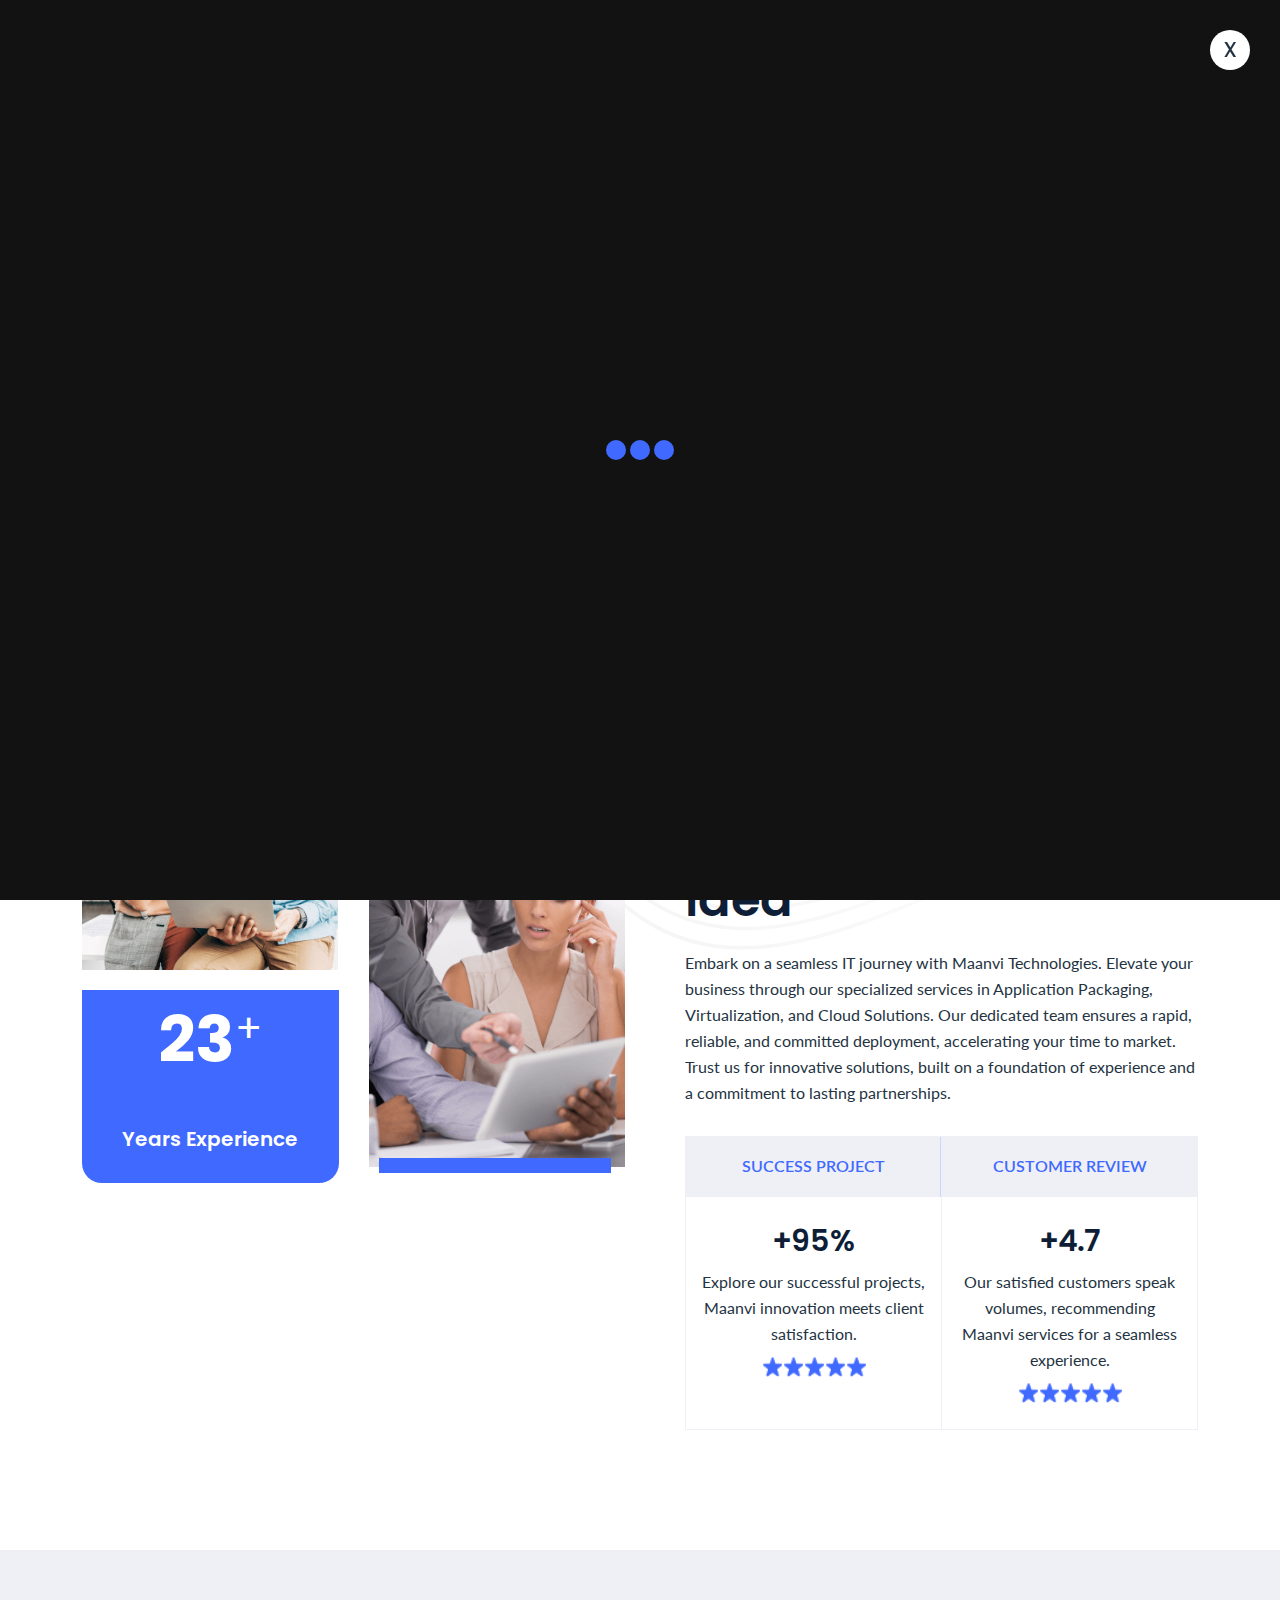
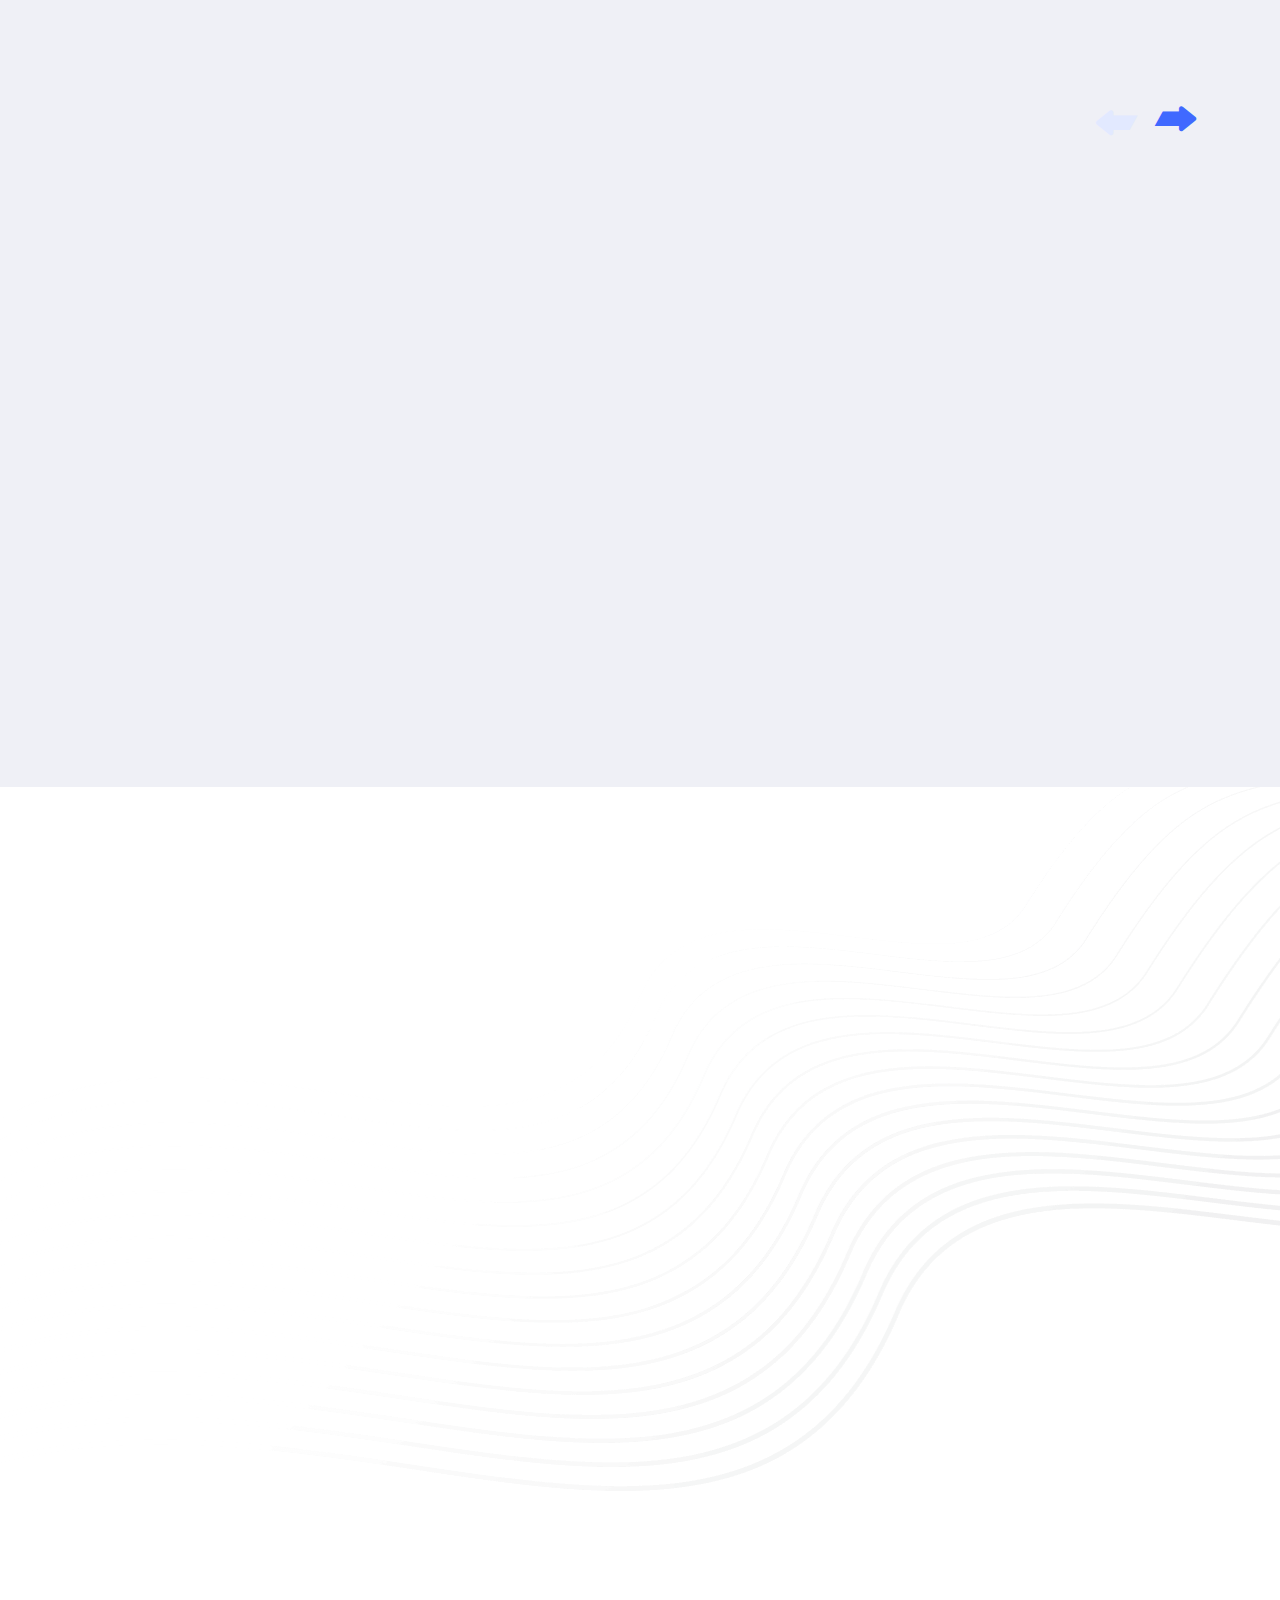
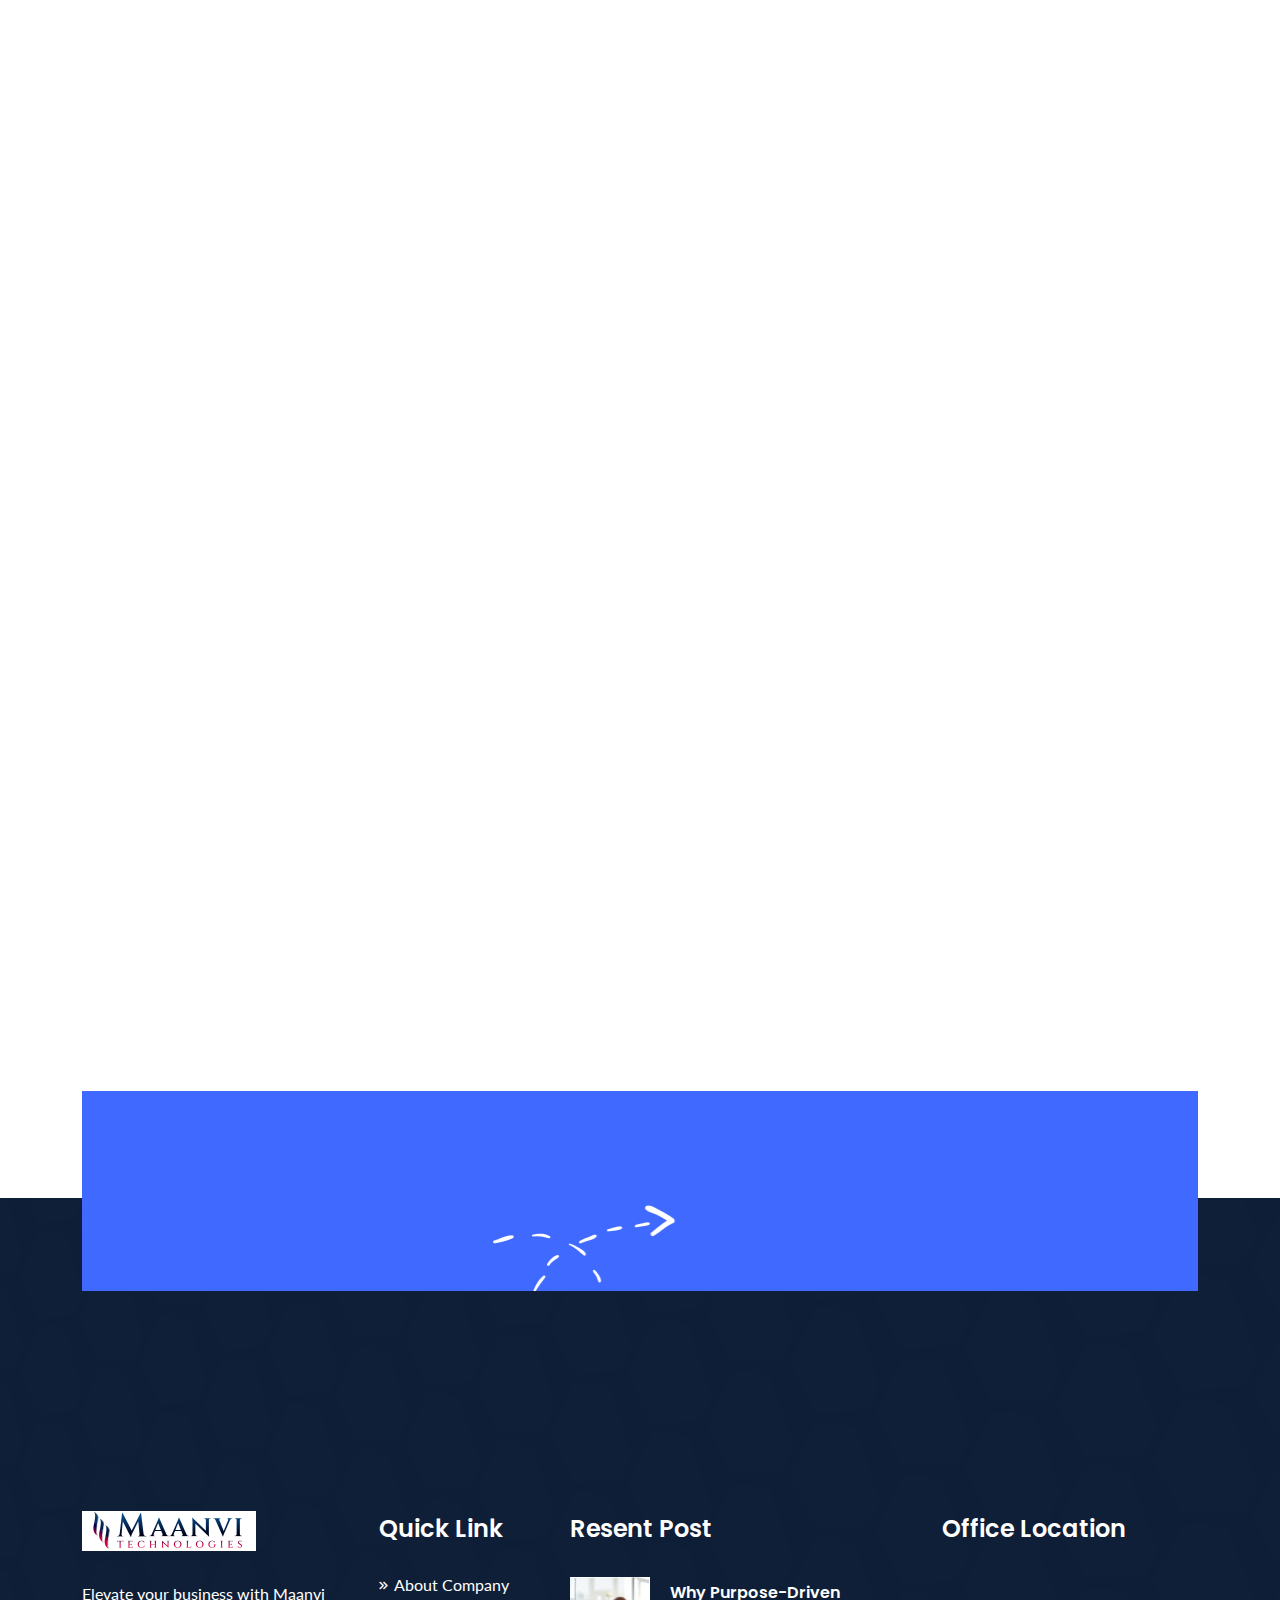
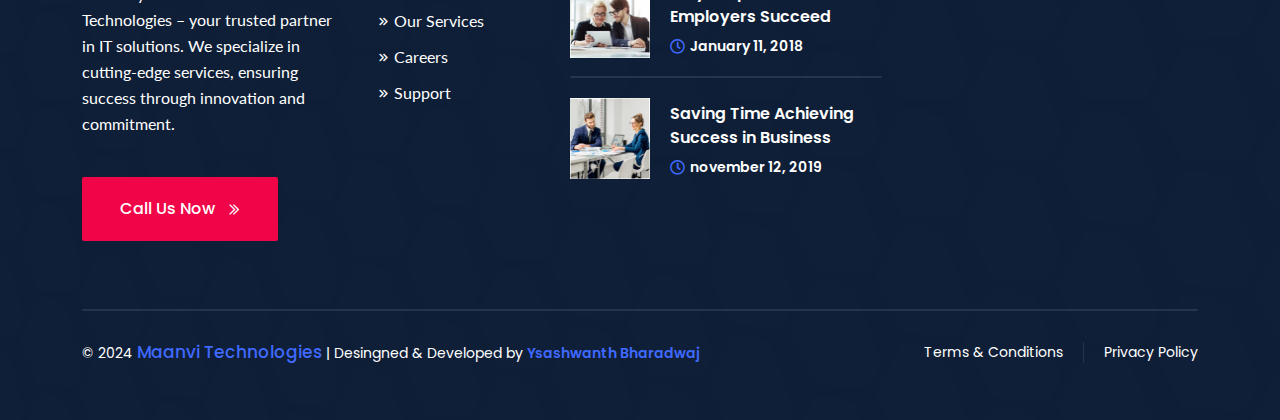
==== about.html @ bbd8d8ed "demo" ====
<!DOCTYPE html><html lang="zxx"><head>
    <!-- ========== Meta Tags ========== -->
    <meta charset="UTF-8">
    <meta http-equiv="X-UA-Compatible" content="IE=edge">
    <meta name="viewport" content="width=device-width, initial-scale=1.0">
    <meta name="author" content="dev_raj">
    <!-- ======== Page title ============ -->
    <title>Maanvi Technologies</title>
    <!-- ========== Favicon Icon ========== -->
    <link rel="shortcut icon" href="images/favicon.png">
    <!-- ===========  All Stylesheet ================= -->
    <link rel="stylesheet" href="css/icons.css">
    <link rel="stylesheet" href="css/magnific-popup.css">
    <link rel="stylesheet" href="css/slick.min.css">
    <link rel="stylesheet" href="css/animate.min.css">
    <link rel="stylesheet" href="css/bootstrap.min.css">
    <link rel="stylesheet" href="css/style.css">

</head>

<body class="body-wrapper">

    <!-- preloader start -->
    <div id="preloader">
        <div class="preloader-close">x</div>
        <div class="sk-three-bounce">
            <div class="sk-child sk-bounce1"></div>
            <div class="sk-child sk-bounce2"></div>
            <div class="sk-child sk-bounce3"></div>
        </div>
    </div>
    <!-- preloader start -->

    <!-- header end -->
    <header class="header header-1">
        <div class="top-header theme-primary d-none d-md-block">
            <div class="container">
                <div class="row align-items-center">
                    <div class="col-8">
                        <div class="header-cta">
                            <ul>
                                <li><a><i class="fal fa-phone"></i>+44 (0) 1217 514550 </a></li>
                                <li><a href="mailto:info@maanvitech.com"><i class="icon-email"></i>info@maanvitech.com</a></li>
                            </ul>
                        </div>
                    </div>

                    <div class="col-4">
                        <div class="header-right-socail d-flex justify-content-end align-items-center">
                            <h6 class="font-la color-white fw-600">Follow On:</h6>

                            <div class="social-profile">
                                <ul>
                                    <li><a href="#"><i class="fab fa-facebook-f"></i></a></li>
                                    <li><a href="#"><i class="fab fa-twitter"></i></a></li>
                                    <li><a href="#"><i class="fab fa-instagram"></i></a></li>
                                    <li><a href="#"><i class="fab fa-linkedin-in"></i></a></li>
                                </ul>
                            </div>
                        </div>
                    </div>
                </div>
            </div>
        </div>

        <div class="main-header-wraper">
            <div class="container">
                <div class="row">
                    <div class="col-12">
                        <div class="d-flex align-items-center justify-content-between">
                            <div class="header-logo">
                                <div class="logo">
                                    <a href="index.html">
                                        <img src="images/logo-3.png" alt="logo">
                                    </a>
                                </div>
                            </div>

                            <!-- <div class="header-menu d-none d-xl-block">
                                <div class="main-menu">
                                    <ul>
                                        <li>
                                            <a href="index.html">Home</a>
                                           
                                        </li>
                                        <li>
                                            <a href="services.html">Our Services</a>

                                            <ul>
                                                <li><a href="services.html">Our Services 1</a></li>
                                                <li><a href="services-2.html">Our Services 2</a></li>
                                                <li><a href="services-2.html">Our Services 3</a></li>
                                            </ul>
                                        </li>
                                        <li>
                                            <a>Pages</a>

                                            <ul>
                                                <li><a href="about.html">About</a></li>
                                                <li><a href="contact.html">Contact</a></li>
                                                <li><a href="table.html">Pricing Table</a></li>
                                                <li><a href="team.html">Team</a></li>
                                                <li><a href="team-details.html">Team Details</a></li>
                                                <li><a href="services-details.html">Services Details</a></li>
                                                <li><a href="our-project-details.html">Our Project Details</a></li>
                                                <li><a href="blog-details.html">Blog Details</a></li>
                                                <li><a href="404.html">404</a></li>
                                            </ul>
                                        </li>
                                        <li>
                                            <a href="our-project.html">Portfolio</a>
                                        </li>
                                        <li>
                                            <a href="blog.html">Blog</a>

                                            <ul>
                                                <li><a href="blog.html">Blog 1</a></li>
                                                <li><a href="blog-standard.html">Blog 2</a></li>
                                            </ul>
                                        </li>
                                    </ul>
                                </div>
                            </div> -->

                            <div class="header-menu d-none d-xl-block">
                                <div class="main-menu">
                                    <ul>
                                        <li>
                                            <a href="index.html">Home</a>
                                            
                                        </li>
                                        <li><a href="about.html">About</a></li>
                                        <li>
                                            <a href="services.html">Our Services</a>

                                            <ul>
                                                <li><a href="application_Management.html">Application Management</a></li>
                                                <li><a href="application_Deployment.html">application Deployment</a></li>
                                                <li><a href="services-2.html">Our Services 3</a></li>
                                            </ul>
                                        </li>

                                        
                                        <li>
                                            <a href="#">Careers</a>

                                           
                                        </li>
                                        <li>
                                            <li><a href="contact.html">Contact</a></li>
                                        </li>
                                        
                                    </ul>
                                </div>
                            </div>

                            <div class="header-right d-flex align-items-center">
                                <div class="header-search">

                                    <form class="search-box" action="#" method="get">
                                        <div class="form-group d-flex align-items-center">
                                            <input type="search" name="s" value="" class="search-input" id="search" placeholder="Search">
                                            <button type="submit" class="search-submit"><i class="fas fa-search"></i></button>
                                        </div>
                                    </form>
                                </div>

                                <div class="horizontal-bar d-none d-md-block"></div>

                                <a href="tel:+1235568824" class="header-contact d-none d-md-flex align-items-center">
                                    <div class="icon color-primary">
                                        <i class="icon-call"></i>
                                        <!-- <img src="assets/img/icon/phone-1.svg" alt=""> -->
                                    </div>
                                    <div class="text">
                                        <span class="font-la mb-2 d-block fw-500">Contact Us For More</span>
                                        <h5 class="fw-500">+44 (0) 1217 514550</h5>
                                    </div>
                                </a>

                                <div class="mobile-nav-bar d-block ml-3 ml-sm-5 d-xl-none">
                                    <div class="mobile-nav-wrap">
                                        <div id="hamburger">
                                            <i class="fal fa-bars"></i>
                                        </div>
                                    </div>
                                </div>
                            </div>
                        </div>
                    </div>
                </div>
            </div>
        </div>
    </header>

    <!-- mobile menu - responsive menu  -->
    <div class="mobile-nav mobile-nav-red">
        <button type="button" class="close-nav">
            <i class="fal fa-times-circle"></i>
        </button>

        <nav class="sidebar-nav">
            <div class="navigation">
                <div class="consulter-mobile-nav">
                    <ul>
                        <li>
                            <a href="index.html">Home</a>

                        </li>
                        <li><a href="about.html">About</a></li>
                        <li>
                            <a href="#">Our Services</a>

                            <ul>
                                <li><a href="application_Management.html">Application Management</a></li>
                                <li><a href="application_Deployment.html">Application Deployment</a></li>
                                <li><a href="services-2.html">Our Services 2</a></li>
                            </ul>
                        </li>
                        <li>
                            <a href="#">Careers</a>
                            <li><a href="contact.html">Contact</a></li>

                          
                        </li>
                       
                      
                    </ul>
                </div>

                <div class="sidebar-nav__bottom mt-20">
                    <div class="sidebar-nav__bottom-contact-infos mb-20">
                        <h6 class="color-black mb-5">Contact Info</h6>

                        <ul>
                            <li><a><i class="fal fa-clock"></i> Mon – Fri: 8.00 – 18.00</a></li>
                            <li><a href="mailto:consulter@example.com"><i class="icon-email"></i>consulter@example.com</a></li>
                            <li>
                                <a class="header-contact d-flex align-items-center">
                                    <div class="icon">
                                        <i class="icon-call"></i>
                                        <!-- <img src="assets/img/icon/phone-1.svg" alt=""> -->
                                    </div>
                                    <div class="text">
                                        <span class="font-la mb-5 d-block fw-500">Contact For Support</span>
                                        <h5 class="fw-500">+123 556 8824</h5>
                                    </div>
                                </a>
                            </li>
                        </ul>
                    </div>

                    <div class="sidebar-nav__bottom-social">
                        <h6 class="color-black mb-5">Follow On:</h6>

                        <ul>
                            <li><a href="#"><i class="fab fa-facebook-f"></i></a></li>
                            <li><a href="#"><i class="fab fa-twitter"></i></a></li>
                            <li><a href="#"><i class="fab fa-instagram"></i></a></li>
                            <li><a href="#"><i class="fab fa-linkedin-in"></i></a></li>
                        </ul>
                    </div>
                </div>
            </div>
        </nav>
    </div>
    <div class="offcanvas-overlay"></div>
    <!-- offcanvas-overlay -->
    <!-- header end -->

    <div class="header-gutter"></div>
    <!-- header end -->

    <!-- page-banner start -->
    <section class="page-banner pt-xs-60 pt-sm-80 overflow-hidden">
        <div class="container">
            <div class="row align-items-center">
                <div class="col-md-6">
                    <div class="page-banner__content mb-xs-10 mb-sm-15 mb-md-15 mb-20">
                        <div class="transparent-text">About Us</div>
                        <div class="page-title">
                            <h1>know Our About <span>Company</span></h1>
                        </div>
                    </div>

                    <nav aria-label="breadcrumb">
                        <ol class="breadcrumb">
                            <li class="breadcrumb-item"><a href="index.html">Home</a></li>
                            <li class="breadcrumb-item active" aria-current="page">About Us</li>
                        </ol>
                    </nav>
                </div>

                <div class="col-md-6">
                    <div class="page-banner__media mt-xs-30 mt-sm-40">
                        <img src="images/page-banner-start.svg" class="img-fluid start" alt="">
                        <img src="images/page-banner.jpg" class="img-fluid" alt="">
                    </div>
                </div>
            </div>
        </div>
    </section>
    <!-- page-banner end -->

    <!-- our-company start -->
    <section class="our-company  pt-xs-80 pb-xs-80 pt-sm-100 pb-sm-100 pt-md-100 pb-md-100 pt-120 pb-120 overflow-hidden">
        <div class="container">
            <div class="row">
                <div class="col-lg-3 col-sm-6">
                    <div class="our-company__meida wow fadeInUp" data-wow-delay=".3s">
                        <img src="images/our-company-1.png" alt="" class="img-fluid">

                        <div class="years-experience overflow-hidden mt-20 mt-sm-10 mt-xs-10 text-center">
                            <div class="number mb-5 color-white">
                                <span class="counter">23</span><sup>+</sup>
                            </div>

                            <h5 class="title color-white">Years Experience</h5>
                        </div>
                    </div>
                </div>

                <div class="col-lg-3 col-sm-6">
                    <div class="our-company__meida border-radius wow fadeInUp" data-wow-delay=".5s">
                        <img src="images/our-company-2.png" alt="" class="img-fluid">

                        <div class="horizental-bar"></div>
                    </div>
                </div>

                <div class="col-lg-6">
                    <div class="our-company__content mt-md-50 mt-sm-40 mt-xs-35 wow fadeInUp" data-wow-delay=".3s">
                        <span class="sub-title fw-500 color-primary text-uppercase mb-sm-10 mb-xs-5 mb-20 d-block"><img src="images/badge-line.svg" class="img-fluid mr-10" alt=""> Know Our Company</span>
                        <h2 class="title color-d_black mb-20 mb-sm-15 mb-xs-10">Our Company Provide High Quality Idea</h2>

                        <div class="descriiption font-la mb-30 mb-md-25 mb-sm-20 mb-xs-15">
                            <p>Embark on a seamless IT journey with Maanvi Technologies. Elevate your business through our specialized services in Application Packaging, Virtualization, and Cloud Solutions. Our dedicated team ensures a rapid, reliable, and committed deployment, accelerating your time to market. Trust us for innovative solutions, built on a foundation of experience and a commitment to lasting partnerships.</p>
                        </div>

                        <div class="client-feedback d-flex flex-column flex-sm-row">
                            <div class="client-feedback__item text-center">
                                <div class="client-feedback__item-header">
                                    <span class="color-primary font-la fw-600 text-uppercase">Success Project</span>
                                </div>

                                <div class="client-feedback__item-body">
                                    <div class="number mb-10 mb-xs-5 color-d_black fw-600">+<span class="counter">95</span>%</div>
                                    <div class="description font-la mb-10 mb-xs-5">
                                        <p>Explore our successful projects, Maanvi innovation meets client satisfaction.</p>
                                    </div>
                                    <div class="starts">
                                        <ul>
                                            <li><span></span></li>
                                            <li><span></span></li>
                                            <li><span></span></li>
                                            <li><span></span></li>
                                            <li><span></span></li>
                                        </ul>
                                    </div>
                                </div>
                            </div>

                            <div class="client-feedback__item text-center">
                                <div class="client-feedback__item-header">
                                    <span class="color-primary font-la fw-600 text-uppercase">Customer Review</span>
                                </div>

                                <div class="client-feedback__item-body">
                                    <div class="number mb-10 mb-xs-5 color-d_black fw-600">+<span class="counter">4.7</span></div>
                                    <div class="description font-la mb-10 mb-xs-5">
                                        <p>Our satisfied customers speak volumes, recommending Maanvi services for a seamless experience.</p>
                                    </div>
                                    <div class="starts">
                                        <ul>
                                            <li><span></span></li>
                                            <li><span></span></li>
                                            <li><span></span></li>
                                            <li><span></span></li>
                                            <li><span></span></li>
                                        </ul>
                                    </div>
                                </div>
                            </div>
                        </div>
                    </div>
                </div>
            </div>
        </div>
    </section>
    <!-- our-company end -->

    <!-- employee-friendly start -->
    <section class="employee-friendly bg-dark_white pt-sm-60 pt-xs-80 pb-xs-80 pt-sm-100 pb-sm-100 pt-md-100 pb-md-100 pt-120 pb-120 overflow-hidden">
        <div class="container">
            <div class="row align-items-center">
                <div class="col-sm-9">
                    <div class="employee-friendly__content wow fadeInUp" data-wow-delay=".3s">
                        <span class="sub-title fw-500 color-primary text-uppercase mb-sm-10 mb-xs-5 mb-15 d-block"><img src="images/badge-line.svg" class="img-fluid mr-10" alt="">Maanvi Technologies Services</span>
                        <h2 class="title color-d_black">Employee Friendly <span>Service</span></h2>
                    </div>
                </div>

                <div class="col-sm-3">
                    <div class="slider-controls mt-sm-30">
                        <div class="slider-arrows d-flex align-content-center justify-content-sm-end"></div>
                    </div>
                </div>
            </div>

            <div class="row">
                <div class="col-12">
                    <div class="employee-friendly__slider mt-65 mt-md-50 mt-sm-40 mt-xs-30 wow fadeInUp" data-wow-delay=".3s">
                        <div class="slider-item">
                            <div class="similar-work__item reade-more-hidden d-flex justify-content-between flex-column">
                                <div class="top d-flex align-items-center">
                                    <div class="icon color-white text-center">
                                        <i class="fal fa-analytics"></i>
                                    </div>

                                    <h4 class="title color-d_black"><a href="services.html">Cloud Solutions</a></h4>
                                </div>

                                <div class="bottom">
                                    <div class="media overflow-hidden">
                                        <img src="images/services-2.png" class="img-fluid" alt="">
                                    </div>

                                    <a href="services.html" class="theme-btn text-center fw-600">Read Details <i class="fas fa-long-arrow-alt-right"></i></a>
                                </div>
                            </div>
                        </div>

                        <div class="slider-item">
                            <div class="similar-work__item reade-more-hidden d-flex justify-content-between flex-column">
                                <div class="top d-flex align-items-center">
                                    <div class="icon color-white text-center">
                                        <i class="icon-planning"></i>
                                    </div>

                                    <h4 class="title color-d_black"><a href="services.html">Application Packaging</a></h4>
                                </div>

                                <div class="bottom">
                                    <div class="media overflow-hidden">
                                        <img src="images/project-details-2.png" class="img-fluid" alt="">
                                    </div>

                                    <a href="services.html" class="theme-btn text-center fw-600">Read Details <i class="fas fa-long-arrow-alt-right"></i></a>
                                </div>
                            </div>
                        </div>

                        <div class="slider-item">
                            <div class="similar-work__item reade-more-hidden d-flex justify-content-between flex-column">
                                <div class="top d-flex align-items-center">
                                    <div class="icon color-white text-center">
                                        <i class="icon-outline"></i>
                                    </div>

                                    <h4 class="title color-d_black"><a href="services.html">Application Virtualization</a></h4>
                                </div>

                                <div class="bottom">
                                    <div class="media overflow-hidden">
                                        <img src="images/project-details-3.png" class="img-fluid" alt="">
                                    </div>

                                    <a href="services.html" class="theme-btn text-center fw-600">Read Details <i class="fas fa-long-arrow-alt-right"></i></a>
                                </div>
                            </div>
                        </div>

                        <div class="slider-item">
                            <div class="similar-work__item reade-more-hidden d-flex justify-content-between flex-column">
                                <div class="top d-flex align-items-center">
                                    <div class="icon color-white text-center">
                                        <i class="fal fa-analytics"></i>
                                    </div>

                                    <h4 class="title color-d_black"><a href="services.html">Application Deployment</a></h4>
                                </div>

                                <div class="bottom">
                                    <div class="media overflow-hidden">
                                        <img src="images/services-2.png" class="img-fluid" alt="">
                                    </div>

                                    <a href="services.html" class="theme-btn text-center fw-600">Read Details <i class="fas fa-long-arrow-alt-right"></i></a>
                                </div>
                            </div>
                        </div>

                        <div class="slider-item">
                            <div class="similar-work__item reade-more-hidden d-flex justify-content-between flex-column">
                                <div class="top d-flex align-items-center">
                                    <div class="icon color-white text-center">
                                        <i class="icon-planning"></i>
                                    </div>

                                    <h4 class="title color-d_black"><a href="services.html">IT Consultancy Services</a></h4>
                                </div>

                                <div class="bottom">
                                    <div class="media overflow-hidden">
                                        <img src="images/project-details-2.png" class="img-fluid" alt="">
                                    </div>

                                    <a href="services.html" class="theme-btn text-center fw-600">Read Details <i class="fas fa-long-arrow-alt-right"></i></a>
                                </div>
                            </div>
                        </div>

                        <div class="slider-item">
                            <div class="similar-work__item reade-more-hidden d-flex justify-content-between flex-column">
                                <div class="top d-flex align-items-center">
                                    <div class="icon color-white text-center">
                                        <i class="icon-outline"></i>
                                    </div>

                                    <h4 class="title color-d_black"><a href="services.html">Salesforce Consulting Services</a></h4>
                                </div>

                                <div class="bottom">
                                    <div class="media overflow-hidden">
                                        <img src="images/project-details-3.png" class="img-fluid" alt="">
                                    </div>

                                    <a href="services.html" class="theme-btn text-center fw-600">Read Details <i class="fas fa-long-arrow-alt-right"></i></a>
                                </div>
                            </div>
                        </div>
                    </div>
                </div>
            </div>
        </div>
    </section>
    <!-- employee-friendly end -->

    <!-- company-skill start -->
    <section class="company-skill pt-xs-80 pb-xs-80 pt-sm-100 pt-md-100 pt-120 pb-100 overflow-hidden">
        <div class="container">
            <div class="row">
                <div class="col-xl-6">
                    <div class="company-skill__content wow fadeInUp" data-wow-delay=".3s">
                        <span class="sub-title d-block fw-500 color-primary text-uppercase mb-sm-10 mb-xs-5 mb-md-15 mb-20"><img src="images/badge-line.svg" class="img-fluid mr-10" alt="">Company Skills</span>
                        <h2 class="title color-pd_black mb-25 mb-xs-10 mb-sm-15">Our Company Provide <span>High Quality Idea</span></h2>

                        <div class="description font-la">
                            <p>Unlocking brilliance, Maanvi Technologies pioneers creative solutions, delivering high-quality ideas for unparalleled excellence and success in IT services. Our commitment ensures a reliable, innovative approach, making us a trusted leader in the industry.</p>
                        </div>

                        <div class="progress-bar__wrapper mt-40 mt-sm-35 mt-xs-30">
                            <div class="single-progress-bar mb-30 wow fadeInUp" data-wow-delay=".3s">
                                <h6 class="title color-d_black mb-10">Application Development</h6>
                                <div class="progress">
                                    <div class="progress-bar" role="progressbar" aria-valuenow="80" aria-valuemin="0" aria-valuemax="100" style="max-width: 80%">
                                        <span class="placeholder" style="left: 80%">80%</span>
                                    </div>
                                </div>
                            </div>

                            <div class="single-progress-bar mb-30 wow fadeInUp" data-wow-delay=".5s">
                                <h6 class="title color-d_black mb-10">Cloud Services</h6>
                                <div class="progress">
                                    <div class="progress-bar" role="progressbar" aria-valuenow="55" aria-valuemin="0" aria-valuemax="100" style="max-width: 55%">
                                        <span class="placeholder" style="left: 55%">55%</span>
                                    </div>
                                </div>
                            </div>

                            <div class="single-progress-bar mb-30 wow fadeInUp" data-wow-delay=".7s">
                                <h6 class="title color-d_black mb-10">IT Consultancy Services</h6>
                                <div class="progress">
                                    <div class="progress-bar" role="progressbar" aria-valuenow="90" aria-valuemin="0" aria-valuemax="100" style="max-width: 90%">
                                        <span class="placeholder" style="left: 90%">90%</span>
                                    </div>
                                </div>
                            </div>
                        </div>
                    </div>
                </div>

                <div class="col-xl-6">
                    <div class="company-skill__media-wrapper d-flex flex-column mt-lg-60 mt-md-50 mt-sm-45 mt-xs-40 align-items-center wow fadeInUp" data-wow-delay=".3s">
                        <a href="https://www.youtube.com/watch?v=9xwazD5SyVg" class="popup-video" data-effect="mfp-move-from-top"><i class="icon-play"></i></a>

                        <div class="company-skill__media">
                            <img src="images/company-skill-meida.png" alt="" class="img-fluid">
                        </div>
                    </div>
                </div>
            </div>
        </div>
    </section>
    <!-- company-skill end -->

    <!-- counter-area start -->
    <div class="counter-area pb-xs-80 pb-sm-120 pb-md-120 pb-lg-120 pb-xl-140 pb-170 overflow-hidden">
        <div class="container">
            <div class="row mb-minus-30">
                <div class="col-xl-3 col-lg-4 col-sm-6">
                    <div class="counter-area__item d-flex align-items-center wow fadeInUp" data-wow-delay=".3s">
                        <div class="icon color-primary">
                            <i class="icon-process-1"></i>
                        </div>

                        <div class="text text-center">
                            <div class="number fw-600 color-primary"><span class="counter">110</span>+</div>
                            <div class="description font-la">Successful Project</div>
                        </div>
                    </div>
                </div>

                <div class="col-xl-3 col-lg-4 col-sm-6">
                    <div class="counter-area__item d-flex align-items-center wow fadeInUp" data-wow-delay=".5s">
                        <div class="icon color-primary">
                            <i class="icon-support-2"></i>
                        </div>

                        <div class="text text-center">
                            <div class="number fw-600 color-primary"><span class="counter">50</span>+</div>
                            <div class="description font-la">Expert Consulter</div>
                        </div>
                    </div>
                </div>

                <div class="col-xl-3 col-lg-4 col-sm-6">
                    <div class="counter-area__item d-flex align-items-center wow fadeInUp" data-wow-delay=".7s">
                        <div class="icon color-primary">
                            <i class="icon-coffee-2"></i>
                        </div>

                        <div class="text text-center">
                            <div class="number fw-600 color-primary"><span class="counter">96</span>+</div>
                            <div class="description font-la">Cup Of Cofee</div>
                        </div>
                    </div>
                </div>

                <div class="col-xl-3 col-lg-4 col-sm-6">
                    <div class="counter-area__item d-flex align-items-center wow fadeInUp" data-wow-delay=".9s">
                        <div class="icon color-primary">
                            <i class="icon-teamwork-1"></i>
                        </div>

                        <div class="text text-center">
                            <div class="number fw-600 color-primary"><span class="counter">3225</span>+</div>
                            <div class="description font-la">Client Satisfaction</div>
                        </div>
                    </div>
                </div>
            </div>
        </div>
    </div>
    <!-- counter-area end -->

    <!-- our-team start -->
    <!-- <section class="our-team bg-dark_white pb-xs-80 pt-xs-80 pt-sm-100 pb-sm-100 pt-md-100 pb-md-100 pt-120 pb-120 overflow-hidden">
        <div class="container">
            <div class="row">
                <div class="col-12">
                    <div class="our-team__content mb-65 mb-md-50 mb-sm-40 mb-xs-30 text-center wow fadeInUp" data-wow-delay=".3s">
                        <span class="sub-title fw-500 color-primary text-uppercase mb-sm-10 mb-xs-5 mb-15 d-block"><img src="images/badge-line.svg" class="img-fluid mr-10" alt=""> Our Team</span>
                        <h2 class="title color-d_black">Meet Our Team <span>Member</span></h2>
                    </div>
                </div>
            </div>

            <div class="row mb-minus-30">
                <div class="col-xxl-3 col-lg-4 col-md-6">
                    <a href="team-details.html" class="team-item team-about-item text-center mb-30 d-block overflow-hidden wow fadeInUp" data-wow-delay=".3s">
                        <div class="media">
                            <img src="images/about-member-1.png" class="img-fluid" alt="">
                        </div>

                        <div class="text d-flex align-items-center justify-content-center">
                            <div class="left">
                                <h5 class="title color-white">Stephen Larry</h5>
                                <span class="position color-white font-la fw-500">Product Manager</span>
                            </div>

                            <div class="right">
                                <div class="icon">
                                    <i class="icon-arrow-right-2"></i>
                                </div>
                            </div>
                        </div>
                    </a>
                </div>
                <!-- team-item -->

                <!-- <div class="col-xxl-3 col-lg-4 col-md-6">
                    <a href="team-details.html" class="team-item team-about-item text-center mb-30 d-block overflow-hidden wow fadeInUp" data-wow-delay=".5s">
                        <div class="media">
                            <img src="images/about-member-2.png" class="img-fluid" alt="">
                        </div>

                        <div class="text d-flex align-items-center justify-content-center">
                            <div class="left">
                                <h5 class="title color-white">Nusrat Jahan</h5>
                                <span class="position color-white font-la fw-500">Assistent Manager, Finance</span>
                            </div>

                            <div class="right">
                                <div class="icon">
                                    <i class="icon-arrow-right-2"></i>
                                </div>
                            </div>
                        </div>
                    </a>
                </div> -->
                <!-- team-item -->

                <!-- <div class="col-xxl-3 col-lg-4 col-md-6">
                    <a href="team-details.html" class="team-item team-about-item text-center mb-30 d-block overflow-hidden wow fadeInUp" data-wow-delay=".7s">
                        <div class="media">
                            <img src="images/about-member-3.png" class="img-fluid" alt="">
                        </div>

                        <div class="text d-flex align-items-center justify-content-center">
                            <div class="left">
                                <h5 class="title color-white">Stephen Larry</h5>
                                <span class="position color-white font-la fw-500">Product Manager</span>
                            </div>

                            <div class="right">
                                <div class="icon">
                                    <i class="icon-arrow-right-2"></i>
                                </div>
                            </div>
                        </div>
                    </a>
                </div> -->
                <!-- team-item -->

                <!-- <div class="col-xxl-3 col-lg-4 col-md-6">
                    <a href="team-details.html" class="team-item team-about-item text-center mb-30 d-block overflow-hidden wow fadeInUp" data-wow-delay=".9s">
                        <div class="media">
                            <img src="images/about-member-4.png" class="img-fluid" alt="">
                        </div>

                        <div class="text d-flex align-items-center justify-content-center">
                            <div class="left">
                                <h5 class="title color-white">Stephen Larry</h5>
                                <span class="position color-white font-la fw-500">Product Manager</span>
                            </div>

                            <div class="right">
                                <div class="icon">
                                    <i class="icon-arrow-right-2"></i>
                                </div>
                            </div>
                        </div>
                    </a>
                </div> -->
                <!-- team-item -->
            <!-- </div>

            <div class="row">
                <div class="col-12">
                    <div class="our-team__btn-wrapper text-center mt-70 mt-md-50 mt-sm-40 mt-xs-30 wow fadeInUp" data-wow-delay=".3s">
                        <a href="team.html" class="theme-btn">See All Member <i class="far fa-chevron-double-right"></i></a>
                    </div>
                </div>
            </div>
        </div>
    </section> --> 
    <!-- our-team end -->

    <div class="testimonial-bg" style="background-image: url(images/testimonial-bg.png);">
        <!-- testimonial start -->
        <section class="testimonial pb-xs-80 pt-xs-80 pt-sm-100 pb-sm-100 pt-md-100 pb-md-100 pt-120 pb-110 overflow-hidden">
            <div class="container">
                <div class="row">
                    <div class="col-12">
                        <div class="testimonial__content mb-60 mb-md-50 mb-sm-40 mb-xs-30 text-center wow fadeInUp" data-wow-delay=".3s">
                            <h6 class="sub-title fw-500 color-primary text-uppercase mb-sm-10 mb-xs-5 mb-15"><img src="images/badge-line.svg" class="img-fluid mr-10" alt=""> Testimonials</h6>
                            <h2 class="title color-d_black">Consulter <span>Customer Feedback</span></h2>
                        </div>
                    </div>
                </div>
            </div>

            <div class="container container_testimonial">
                <div class="row">
                    <div class="col-12">
                        <div class="testimonial-slider">
                            <div class="slider-item wow fadeInUp" data-wow-delay=".3s">
                                <div class="testimonial__item">
                                    <div class="testimonial__item-header d-flex justify-content-between align-items-center mb-35 mb-sm-25 mb-xs-20">
                                        <div class="left d-flex align-items-center">
                                            <div class="media overflow-hidden">
                                                <img src="images/testimonial-1.png" class="img-fluid" alt="">
                                            </div>

                                            <div class="meta">
                                                <h6 class="name fw-500 text-uppercase color-d_black">Md Ashikul Islam </h6>
                                                <span class="position font-la fw-500 color-d_black">Graphic Designer</span>
                                            </div>
                                        </div>

                                        <div class="right">
                                            <div class="starts">
                                                <ul>
                                                    <li><span></span></li>
                                                    <li><span></span></li>
                                                    <li><span></span></li>
                                                    <li><span></span></li>
                                                    <li><span></span></li>
                                                </ul>
                                            </div>
                                        </div>
                                    </div>

                                    <div class="description font-la mb-40 mb-md-35 mb-sm-30 mb-xs-25">
                                        <p>Lorem ipsum dolor sit amet, consectetur adipiscing elit, sed do eiusmod tempor incididunt ut labore et dolore magna aliqua Ut enim ad minim veniam.</p>
                                    </div>

                                    <div class="testimonial__item-footer d-flex justify-content-between">
                                        <div class="socail-link">
                                            <ul>
                                                <li>
                                                    <a href="#"><img src="images/discord.png" alt=""></a>
                                                </li>
                                                <li>
                                                    <a href="#"><img src="images/asana.png" alt=""></a>
                                                </li>
                                            </ul>
                                        </div>

                                        <div class="quote color-primary">
                                            <i class="fas fa-quote-right"></i>
                                        </div>
                                    </div>
                                </div>
                            </div>

                            <div class="slider-item wow fadeInUp" data-wow-delay=".5s">
                                <div class="testimonial__item border--primary">
                                    <div class="testimonial__item-header d-flex justify-content-between align-items-center mb-35 mb-sm-25 mb-xs-20">
                                        <div class="left d-flex align-items-center">
                                            <div class="media overflow-hidden">
                                                <img src="images/testimonial-2.png" class="img-fluid" alt="">
                                            </div>

                                            <div class="meta">
                                                <h6 class="name fw-500 text-uppercase color-d_black">Md Ashikul Islam</h6>
                                                <span class="position font-la fw-500 color-d_black">Graphic Designer</span>
                                            </div>
                                        </div>

                                        <div class="right">
                                            <div class="starts">
                                                <ul>
                                                    <li><span></span></li>
                                                    <li><span></span></li>
                                                    <li><span></span></li>
                                                    <li><span></span></li>
                                                    <li><span></span></li>
                                                </ul>
                                            </div>
                                        </div>
                                    </div>

                                    <div class="description font-la mb-40 mb-md-35 mb-sm-30 mb-xs-25">
                                        <p>Lorem ipsum dolor sit amet, consectetur adipiscing elit, sed do eiusmod tempor incididunt ut labore et dolore magna aliqua Ut enim ad minim veniam.</p>
                                    </div>

                                    <div class="testimonial__item-footer d-flex justify-content-between">
                                        <div class="socail-link">
                                            <ul>
                                                <li>
                                                    <a href="#"><img src="images/asana.png" alt=""></a>
                                                </li>
                                            </ul>
                                        </div>

                                        <div class="quote color-primary">
                                            <i class="fas fa-quote-right"></i>
                                        </div>
                                    </div>
                                </div>
                            </div>

                            <div class="slider-item wow fadeInUp" data-wow-delay=".7s">
                                <div class="testimonial__item border-red">
                                    <div class="testimonial__item-header d-flex justify-content-between align-items-center mb-35 mb-sm-25 mb-xs-20">
                                        <div class="left d-flex align-items-center">
                                            <div class="media overflow-hidden">
                                                <img src="images/testimonial-3.png" class="img-fluid" alt="">
                                            </div>

                                            <div class="meta">
                                                <h6 class="name fw-500 text-uppercase color-d_black">Md Ashikul Islam</h6>
                                                <span class="position font-la fw-500 color-d_black">Graphic Designer</span>
                                            </div>
                                        </div>

                                        <div class="right">
                                            <div class="starts">
                                                <ul>
                                                    <li><span></span></li>
                                                    <li><span></span></li>
                                                    <li><span></span></li>
                                                    <li><span></span></li>
                                                    <li><span></span></li>
                                                </ul>
                                            </div>
                                        </div>
                                    </div>

                                    <div class="description font-la mb-40 mb-md-35 mb-sm-30 mb-xs-25">
                                        <p>Lorem ipsum dolor sit amet, consectetur adipiscing elit, sed do eiusmod tempor incididunt ut labore et dolore magna aliqua Ut enim ad minim veniam.</p>
                                    </div>

                                    <div class="testimonial__item-footer d-flex justify-content-between">
                                        <div class="socail-link">
                                            <ul>
                                                <li>
                                                    <a href="#"><img src="images/amazon.png" alt=""></a>
                                                </li>
                                            </ul>
                                        </div>

                                        <div class="quote color-primary">
                                            <i class="fas fa-quote-right"></i>
                                        </div>
                                    </div>
                                </div>
                            </div>

                            <div class="slider-item wow fadeInUp" data-wow-delay=".9s">
                                <div class="testimonial__item border--primary">
                                    <div class="testimonial__item-header d-flex justify-content-between align-items-center mb-35 mb-sm-25 mb-xs-20">
                                        <div class="left d-flex align-items-center">
                                            <div class="media overflow-hidden">
                                                <img src="images/testimonial-2.png" class="img-fluid" alt="">
                                            </div>

                                            <div class="meta">
                                                <h6 class="name fw-500 text-uppercase color-d_black">Md Ashikul Islam</h6>
                                                <span class="position font-la fw-500 color-d_black">Graphic Designer</span>
                                            </div>
                                        </div>

                                        <div class="right">
                                            <div class="starts">
                                                <ul>
                                                    <li><span></span></li>
                                                    <li><span></span></li>
                                                    <li><span></span></li>
                                                    <li><span></span></li>
                                                    <li><span></span></li>
                                                </ul>
                                            </div>
                                        </div>
                                    </div>

                                    <div class="description font-la mb-40 mb-md-35 mb-sm-30 mb-xs-25">
                                        <p>Lorem ipsum dolor sit amet, consectetur adipiscing elit, sed do eiusmod tempor incididunt ut labore et dolore magna aliqua Ut enim ad minim veniam.</p>
                                    </div>

                                    <div class="testimonial__item-footer d-flex justify-content-between">
                                        <div class="socail-link">
                                            <ul>
                                                <li>
                                                    <a href="#"><img src="images/asana.png" alt=""></a>
                                                </li>
                                            </ul>
                                        </div>

                                        <div class="quote color-primary">
                                            <i class="fas fa-quote-right"></i>
                                        </div>
                                    </div>
                                </div>
                            </div>

                            <div class="slider-item wow fadeInUp" data-wow-delay=".3s">
                                <div class="testimonial__item border-red">
                                    <div class="testimonial__item-header d-flex justify-content-between align-items-center mb-35 mb-sm-25 mb-xs-20">
                                        <div class="left d-flex align-items-center">
                                            <div class="media overflow-hidden">
                                                <img src="images/testimonial-3.png" class="img-fluid" alt="">
                                            </div>

                                            <div class="meta">
                                                <h6 class="name fw-500 text-uppercase color-d_black">Md Ashikul Islam</h6>
                                                <span class="position font-la fw-500 color-d_black">Graphic Designer</span>
                                            </div>
                                        </div>

                                        <div class="right">
                                            <div class="starts">
                                                <ul>
                                                    <li><span></span></li>
                                                    <li><span></span></li>
                                                    <li><span></span></li>
                                                    <li><span></span></li>
                                                    <li><span></span></li>
                                                </ul>
                                            </div>
                                        </div>
                                    </div>

                                    <div class="description font-la mb-40 mb-md-35 mb-sm-30 mb-xs-25">
                                        <p>Lorem ipsum dolor sit amet, consectetur adipiscing elit, sed do eiusmod tempor incididunt ut labore et dolore magna aliqua Ut enim ad minim veniam.</p>
                                    </div>

                                    <div class="testimonial__item-footer d-flex justify-content-between">
                                        <div class="socail-link">
                                            <ul>
                                                <li>
                                                    <a href="#"><img src="images/amazon.png" alt=""></a>
                                                </li>
                                            </ul>
                                        </div>

                                        <div class="quote color-primary">
                                            <i class="fas fa-quote-right"></i>
                                        </div>
                                    </div>
                                </div>
                            </div>
                        </div>
                    </div>
                </div>
            </div>
        </section>
        <!-- testimonial end -->

        <!-- client-brand start -->
        <div class="client-brand pb-xs-80 pb-md-100 pb-sm-100 pb-lg-100 pb-105 overflow-hidden wow fadeInUp" data-wow-delay=".3s">
            <div class="container">
                <div class="row">
                    <div class="col-12">
                        <div class="client-brand__slider" data-slick='{
                            "dots": false,
                            "arrows": false,
                            "autoplay": true,
                            "slidesToShow": 6,
                            "infinite": true,
                            "slidesToScroll": 1,
                            "autoplaySpeed": 500,
                            "responsive": [
                                {
                                    "breakpoint": 1300,
                                    "settings": {
                                        "slidesToShow": 5
                                    }
                                },
                                {
                                    "breakpoint": 1200,
                                    "settings": {
                                        "slidesToShow": 4
                                    }
                                },
                                {
                                    "breakpoint": 992,
                                    "settings": {
                                        "slidesToShow": 3
                                    }
                                },
                                {
                                    "breakpoint": 768,
                                    "settings": {
                                        "slidesToShow": 2
                                    }
                                },
                                {
                                    "breakpoint": 481,
                                    "settings": {
                                        "slidesToShow": 1
                                    }
                                }
                            ]
                        }'>
                            <div class="slider-item">
                                <a href="#" class="client-brand__item">
                                    <div class="client-brand__item-media">
                                        <img src="images/brand-1.png" class="img-fluid" alt="">
                                    </div>
                                </a>
                            </div>
        
                            <div class="slider-item">
                                <a href="#" class="client-brand__item">
                                    <div class="client-brand__item-media">
                                        <img src="images/brand-2.png" class="img-fluid" alt="">
                                    </div>
                                </a>
                            </div>
        
                            <div class="slider-item">
                                <a href="#" class="client-brand__item">
                                    <div class="client-brand__item-media">
                                        <img src="images/brand-3.png" class="img-fluid" alt="">
                                    </div>
                                </a>
                            </div>
        
                            <div class="slider-item">
                                <a href="#" class="client-brand__item">
                                    <div class="client-brand__item-media">
                                        <img src="images/brand-4.png" class="img-fluid" alt="">
                                    </div>
                                </a>
                            </div>
        
                            <div class="slider-item">
                                <a href="#" class="client-brand__item">
                                    <div class="client-brand__item-media">
                                        <img src="images/brand-5.png" class="img-fluid" alt="">
                                    </div>
                                </a>
                            </div>
        
                            <div class="slider-item">
                                <a href="#" class="client-brand__item">
                                    <div class="client-brand__item-media">
                                        <img src="images/brand-6.png" class="img-fluid" alt="">
                                    </div>
                                </a>
                            </div>
        
                            <!-- Add more slider items as needed -->
        
                        </div>
                    </div>
                </div>
            </div>
        </div>
        
        <!-- client-brand end -->
    </div>

    <!-- cta start -->
    <section class="cta-banner overflow-hidden">
        <div class="container">
            <div class="row">
                <div class="col-12">
                    <div class="cta-banner__content d-flex flex-column flex-lg-row justify-content-between align-items-center pl-xs-20  pr-xs-20 pl-sm-30  pr-sm-30 pl-lg-50 pr-lg-50 pr-85 pl-85 overflow-hidden">
                        <div class="cta-banner__content-text wow fadeInUp" data-wow-delay=".3s">
                            <h3 class="title text-capitalize color-white">Small Business Grow Fast With Our Consulting Services</h3>
                        </div>
                        <div class="cta-banner__content-btn wow fadeInUp" data-wow-delay=".3s">
                            <a href="contact.html" class="theme-btn btn-white">Let’s Work Together <i class="far fa-chevron-double-right"></i></a>
                        </div>
                    </div>
                </div>
            </div>
        </div>
    </section>
    <!-- cta start -->

    <!-- footer start -->
    <footer class="footer-1 overflow-hidden">
        <div class="footer-top mb-xs-5 mb-sm-10 mb-md-15 mb-lg-20 mb-25 overflow-hidden">
            <div class="overly">
                <div class="container"></div>
            </div>
    
            <div class="footer-top__box pb-100 pb-lg-80 pb-md-70 pb-sm-60 pb-xs-50">
                <div class="container">
                    <div class="row">
                        <div class="col-12 wow fadeInUp" data-wow-delay=".5s">
                          
                        </div>
                    </div>
                </div>
            </div>
    
            <div class="container">
                <div class="row justify-content-between">
                    <div class="col-md-6 col-xl-3">
                        <div class="single-footer-wid widget-description">
                            <a href="index.html" class="d-block mb-30 mb-xs-20">
                                <img src="images/footer-logo-3.png" alt="">
                            </a>
    
                            <div class="description font-la color-white mb-40 mb-sm-30 mb-xs-25">
                                <p>Elevate your business with Maanvi Technologies – your trusted partner in IT solutions. We specialize in cutting-edge services, ensuring success through innovation and commitment.</p>
                            </div>
    
                            <a href="#" class="theme-btn btn-red btn-md fw-600">Call Us Now <i class="far fa-chevron-double-right"></i></a>
                        </div>
                    </div>
                    <!-- /.col-lg-3 - single-footer-wid -->
    
                    <div class="col-md-6 col-xl-2">
                        <div class="single-footer-wid pl-xl-10 pl-50">
                            <h4 class="wid-title mb-30 color-white">Quick Link</h4>
    
                            <ul>
                                <li><a href="about.html">About Company</a></li>
                                <li><a href="services.html">Our Services</a></li>
                                <!-- <li><a href="services-2.html">Investor Presentation</a></li>
                                <li><a href="table.html">Investor Career</a></li>
                                <li><a href="team.html">Meet Our Team</a></li> -->
                                <li><a href="contact.html">Careers</a></li>
                                <li><a href="contact.html">Support</a></li>
                            </ul>
                        </div>
                    </div>
                    <!-- /.col-lg-2 - single-footer-wid -->
    
                    <div class="col-md-6 col-xl-4">
                        <div class="single-footer-wid recent_post_widget pl-xl-10 pl-65 pr-50 pr-xl-30">
                            <h4 class="wid-title mb-30 color-white">Resent Post</h4>
    
                            <div class="recent-post-list">
                                <a href="blog.html" class="single-recent-post mb-20 pb-20 d-flex align-items-center">
                                    <div class="thumb">
                                        <img src="images/resent-post-1.png" alt="">
                                    </div>
    
                                    <div class="post-data">
                                        <h5 class="color-white mb-10 fw-600">Why Purpose-Driven Employers Succeed</h5>
                                        <span class="color-white d-flex ailign-items-center"><i class="far fa-clock"></i>January 11, 2018</span>
                                    </div>
                                </a>
    
                                <a href="blog.html" class="single-recent-post mb-20 pb-20 d-flex align-items-center">
                                    <div class="thumb">
                                        <img src="images/resent-post-2.png" alt="">
                                    </div>
    
                                    <div class="post-data">
                                        <h5 class="color-white mb-10 fw-600">Saving Time Achieving Success in Business</h5>
                                        <span class="color-white d-flex ailign-items-center"><i class="far fa-clock"></i>november 12, 2019</span>
                                    </div>
                                </a>
                            </div>
                        </div>
                    </div>
                    <!-- /.col-lg-4 - single-footer-wid -->
    
                    <div class="col-md-6 col-xl-3">
                        <div class="single-footer-wid">
                            <h4 class="wid-title mb-30 color-white">Office Location</h4>
                            <iframe src="https://www.google.com/maps/embed?pb=!1m18!1m12!1m3!1d3644.6288889943407!2d89.24179957479988!3d24.008878578805188!2m3!1f0!2f0!3f0!3m2!1i1024!2i768!4f13.1!3m3!1m2!1s0x39fe9bfb7d4038fb%3A0x2e698dd3196ad36f!2sRRDevs!5e0!3m2!1sen!2sbd!4v1707636832892!5m2!1sen!2sbd" style="border:0;" allowfullscreen="" loading="lazy" referrerpolicy="no-referrer-when-downgrade"></iframe>
                        </div>
                    </div>
                    <!-- /.col-lg-3 - single-footer-wid -->
                </div>
            </div>
    
            <div class="footer-bottom overflow-hidden mt-20 mt-sm-15 mt-xs-10">
                <div class="container">
                    <div class="footer-bottom-content d-flex flex-column flex-md-row justify-content-between align-items-center">
                        <div class="coppyright text-center text-md-start">
                            © 2024 <a href="index.html">Maanvi Technologies</a> | Desingned & Developed by <a href="www.yashwanthbharadwaj.com" target="_blank">Ysashwanth Bharadwaj</a>
                        </div>
    
                        <div class="footer-bottom-list last_no_bullet">
                            <ul>
                                <li><a href="#">Terms &amp; Conditions</a></li>
                                <li><a href="#">Privacy Policy</a></li>
                            </ul>
                        </div>
                    </div>
                </div>
            </div>
        </div>
    </footer>
    <!-- footer end -->

    <!--  ALl JS Plugins
    ====================================== -->
    <script src="js/jquery.min.js"></script>
    <script src="js/bootstrap.bundle.min.js"></script>
    <script src="js/jquery.easing.js"></script>
    <script src="js/slick.min.js"></script>
    <script src="js/scrollUp.min.js"></script>
    <script src="js/counterup.min.js"></script>
    <script src="js/jquery.sticky-kit.js"></script>
    <script src="js/magnific-popup.min.js"></script>
    <script src="js/jquery.easypiechart.min.js"></script>
    <script src="js/wow.min.js"></script>
    <script src="js/active.js"></script>

</body></html>
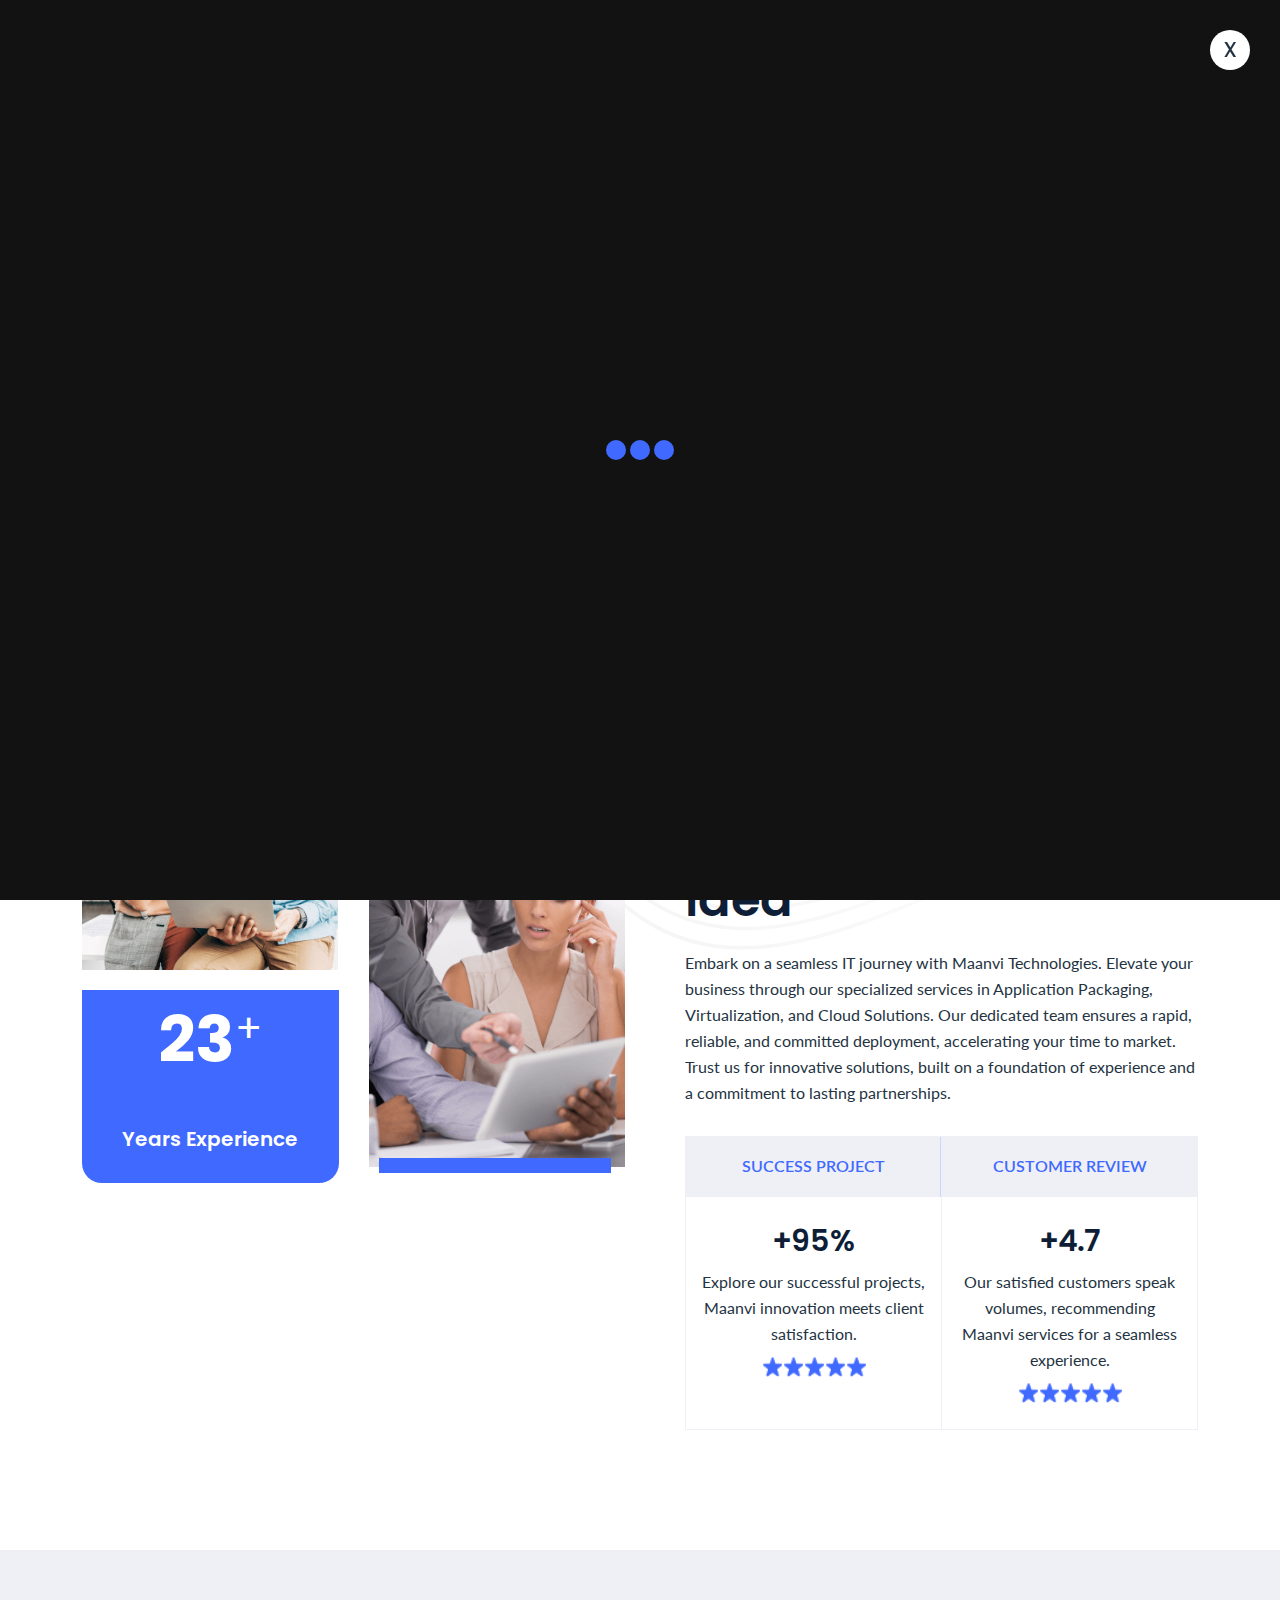
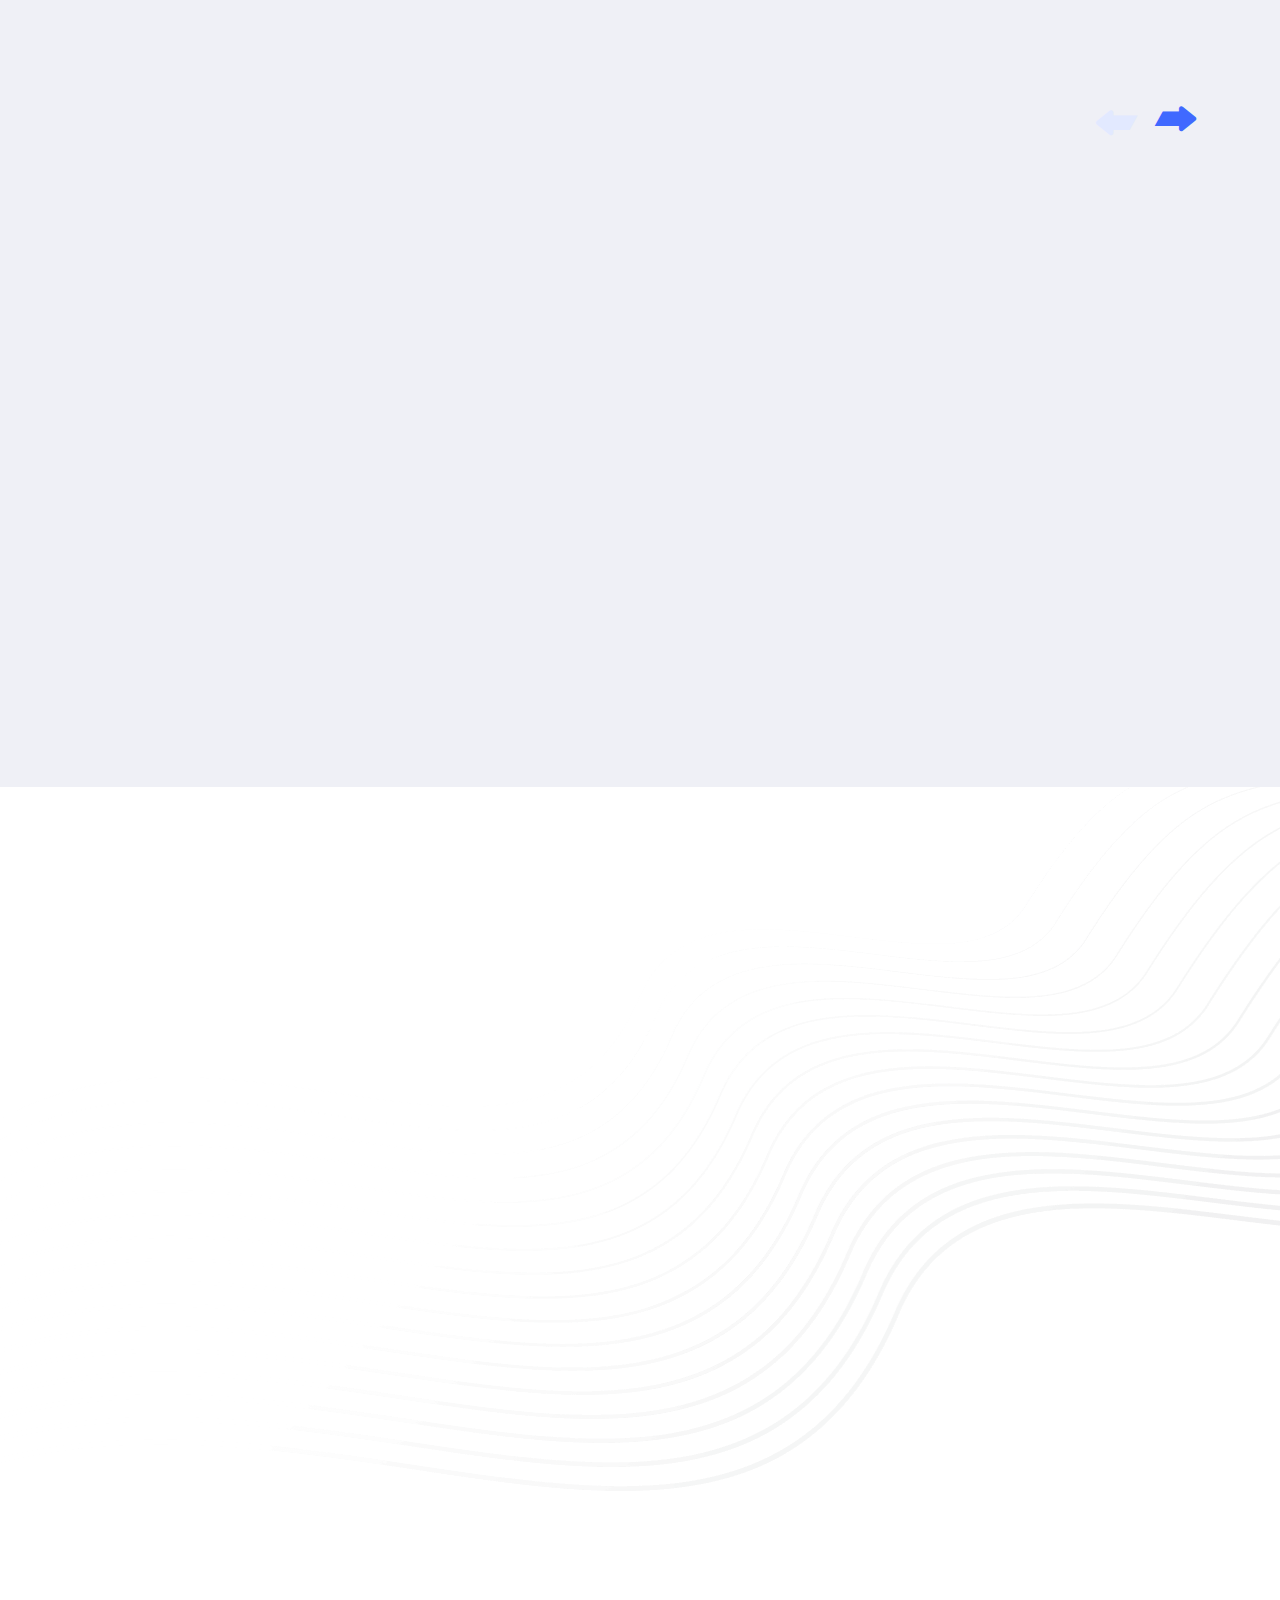
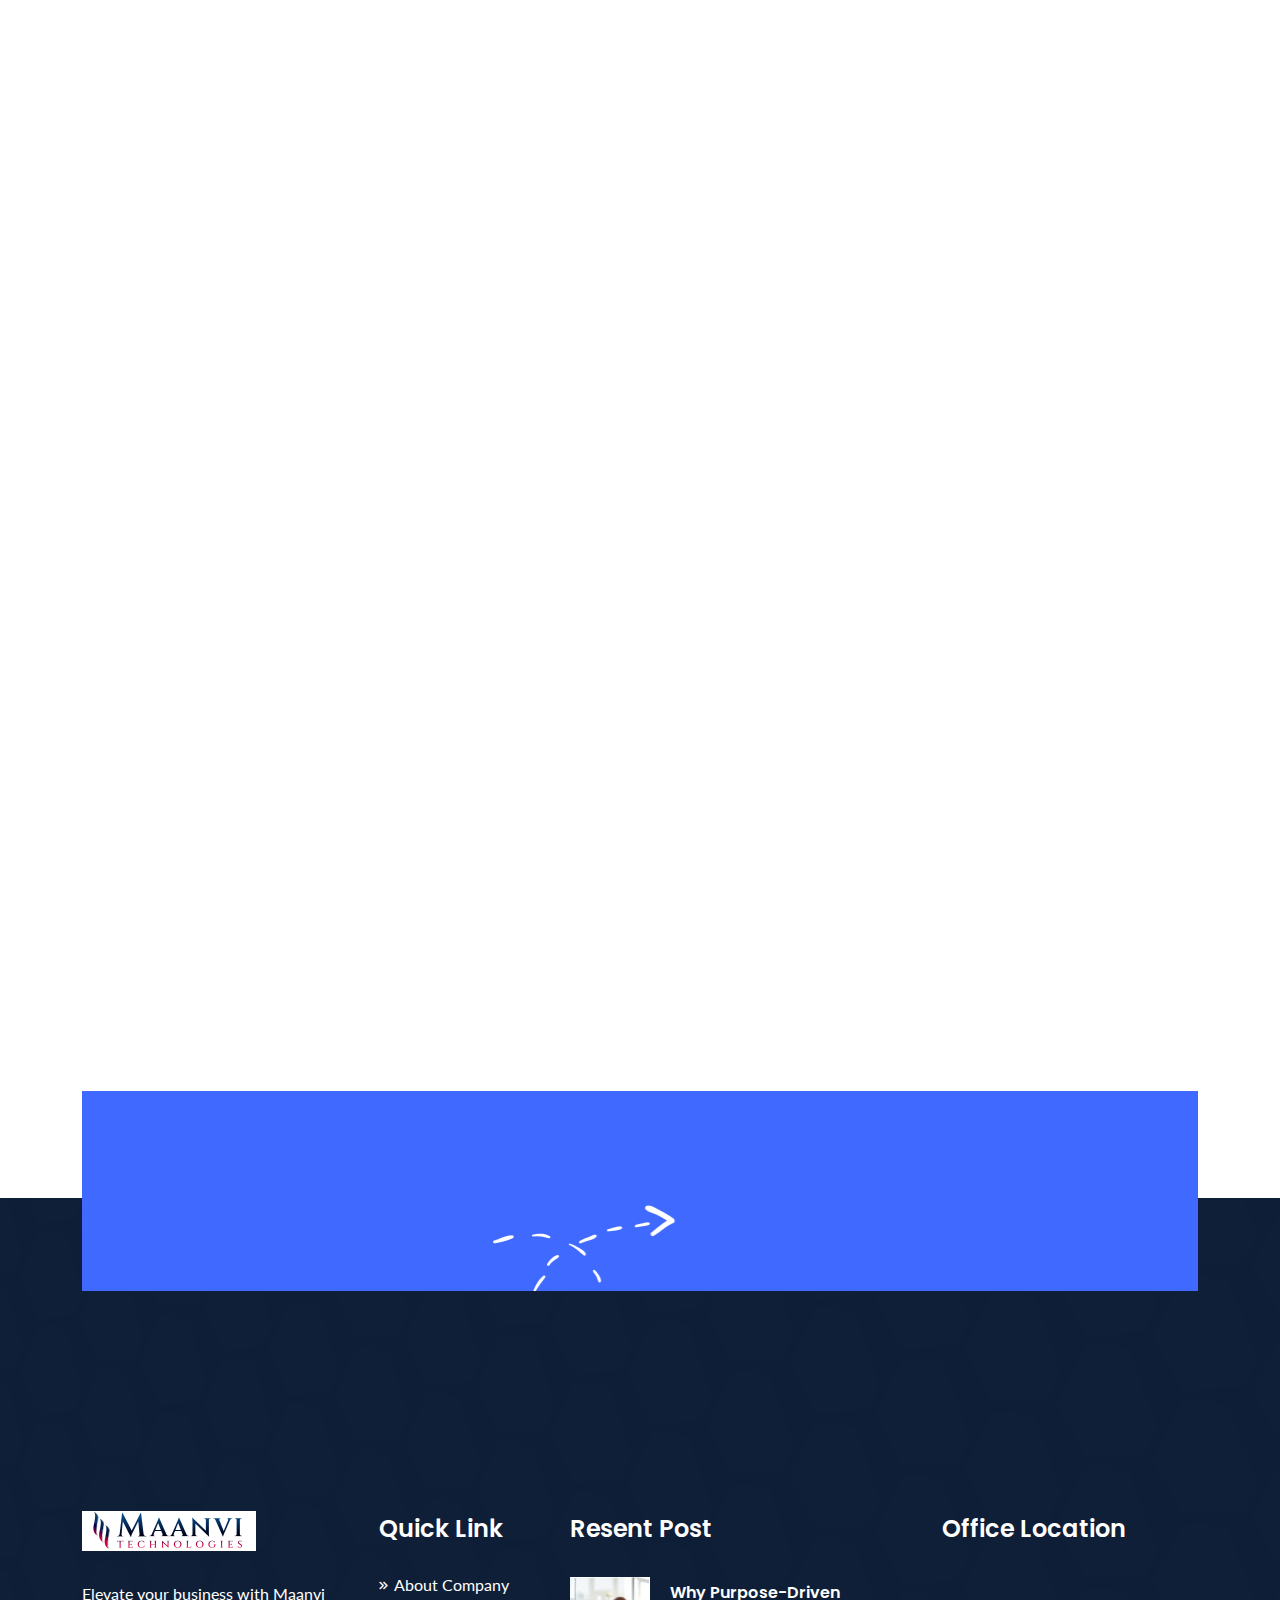
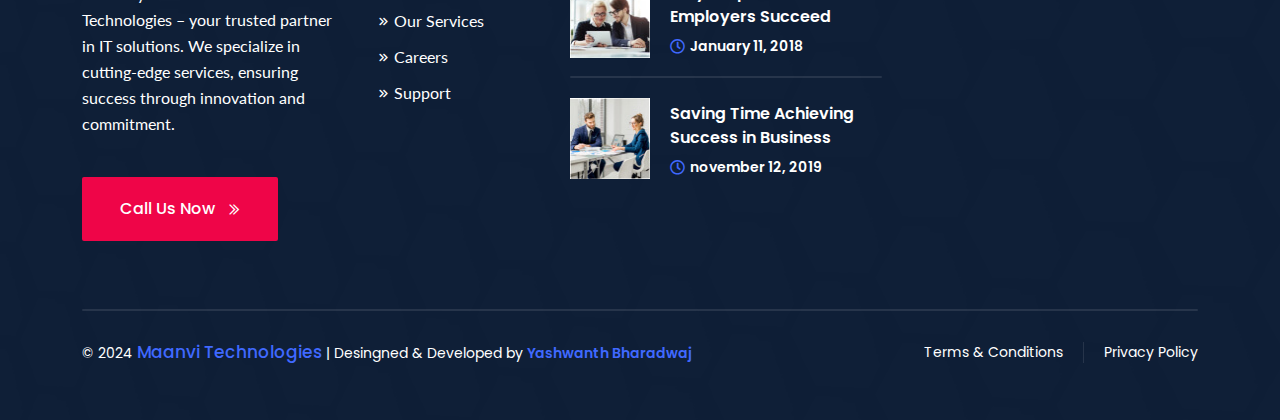
==== commit 65aad2b9: "contact" ====
--- a/about.html
+++ b/about.html
@@ -131,12 +131,14 @@
                                         </li>
                                         <li><a href="about.html">About</a></li>
                                         <li>
-                                            <a href="services.html">Our Services</a>
+                                            <a href="#">Our Services</a>
 
                                             <ul>
                                                 <li><a href="application_Management.html">Application Management</a></li>
-                                                <li><a href="application_Deployment.html">application Deployment</a></li>
-                                                <li><a href="services-2.html">Our Services 3</a></li>
+                                                <li><a href="application_Deployment.html">Application Deployment</a></li>
+                                                <li><a href="Cloud-Services.html">Could Serivces</a></li>
+                                                <li><a href="application_Virtualization.html">Application Virtualization</a></li>
+                                                <li><a href="It-Consulting.html">IT Consultancy</a></li>
                                             </ul>
                                         </li>
 
@@ -214,7 +216,9 @@
                             <ul>
                                 <li><a href="application_Management.html">Application Management</a></li>
                                 <li><a href="application_Deployment.html">Application Deployment</a></li>
-                                <li><a href="services-2.html">Our Services 2</a></li>
+                                <li><a href="Cloud-Services.html">Could Serivces</a></li>
+                                <li><a href="application_Virtualization.html">Application Virtualization</a></li>
+                                <li><a href="It-Consulting.html">IT Consultancy</a></li>
                             </ul>
                         </li>
                         <li>
@@ -1249,7 +1253,7 @@
                 <div class="container">
                     <div class="footer-bottom-content d-flex flex-column flex-md-row justify-content-between align-items-center">
                         <div class="coppyright text-center text-md-start">
-                            © 2024 <a href="index.html">Maanvi Technologies</a> | Desingned & Developed by <a href="www.yashwanthbharadwaj.com" target="_blank">Ysashwanth Bharadwaj</a>
+                            © 2024 <a href="index.html">Maanvi Technologies</a> | Desingned & Developed by <a href="www.yashwanthbharadwaj.com" target="_blank">Yashwanth Bharadwaj</a>
                         </div>
     
                         <div class="footer-bottom-list last_no_bullet">
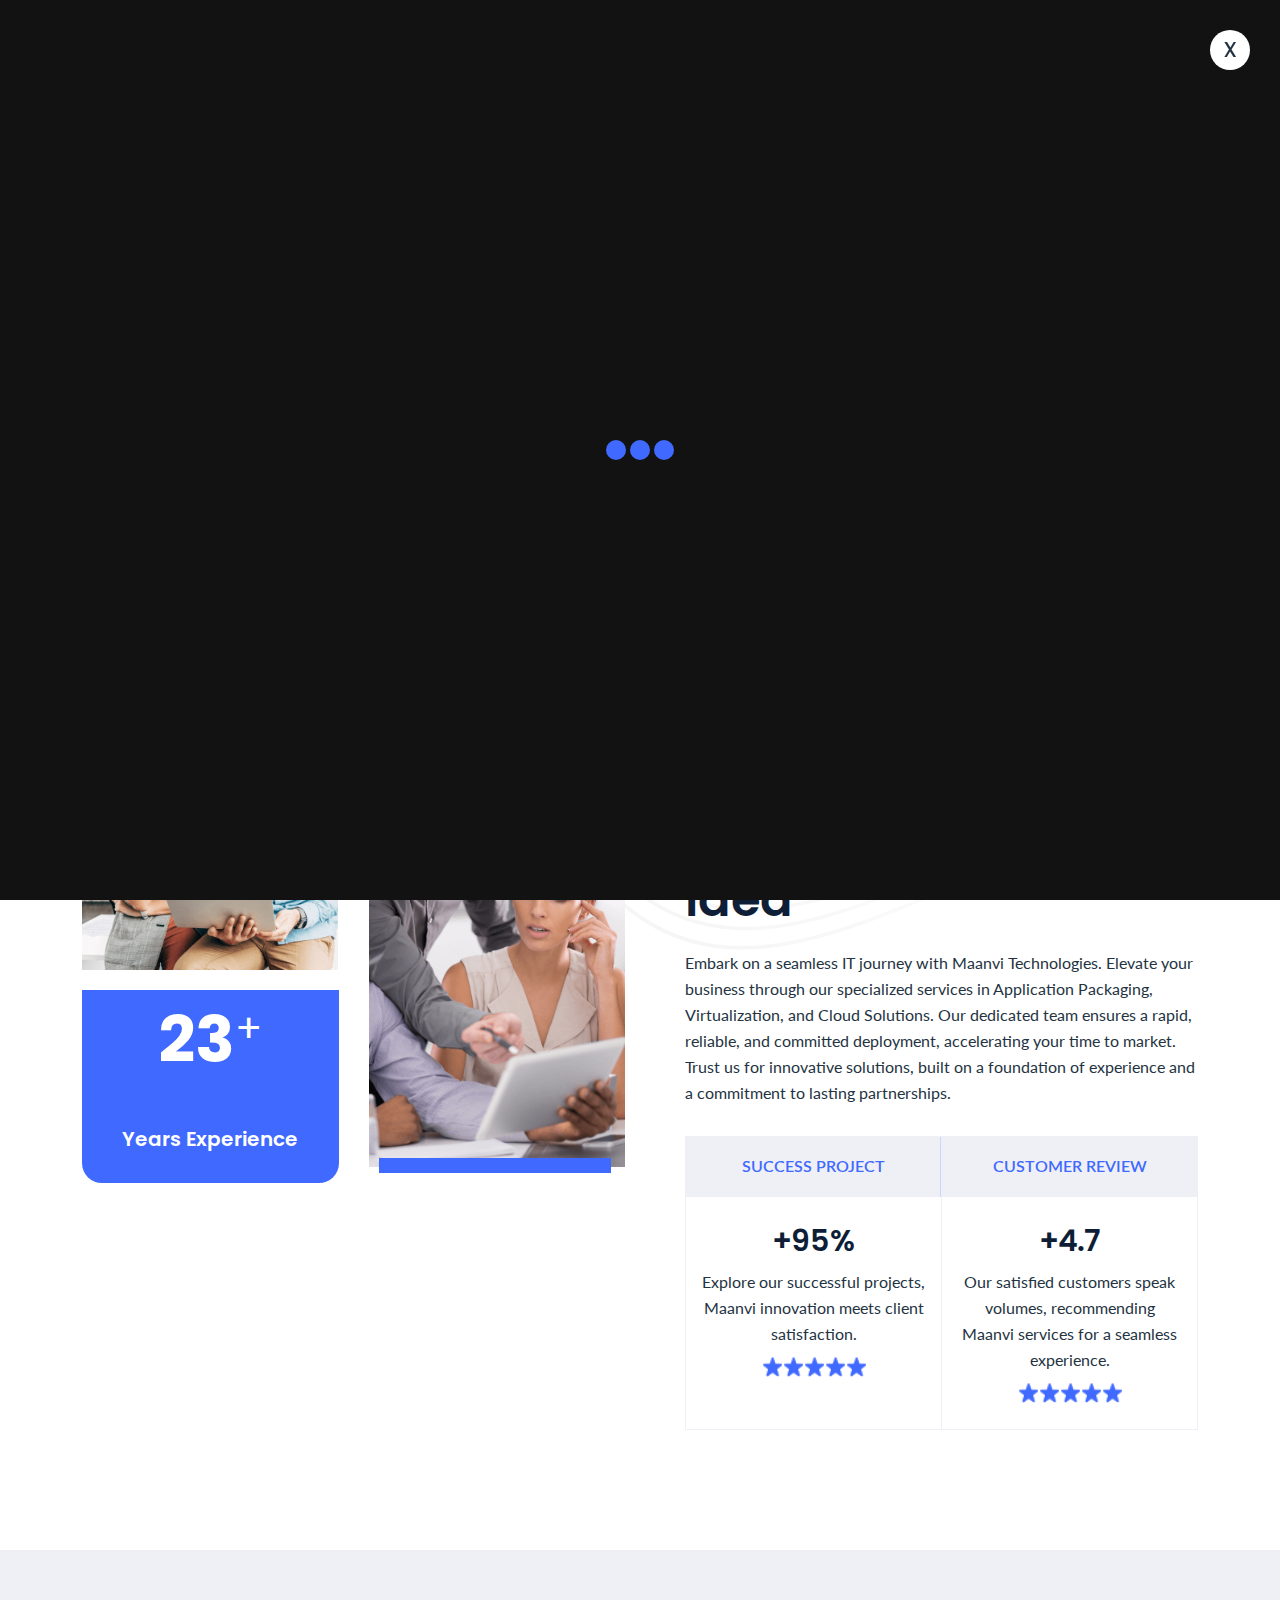
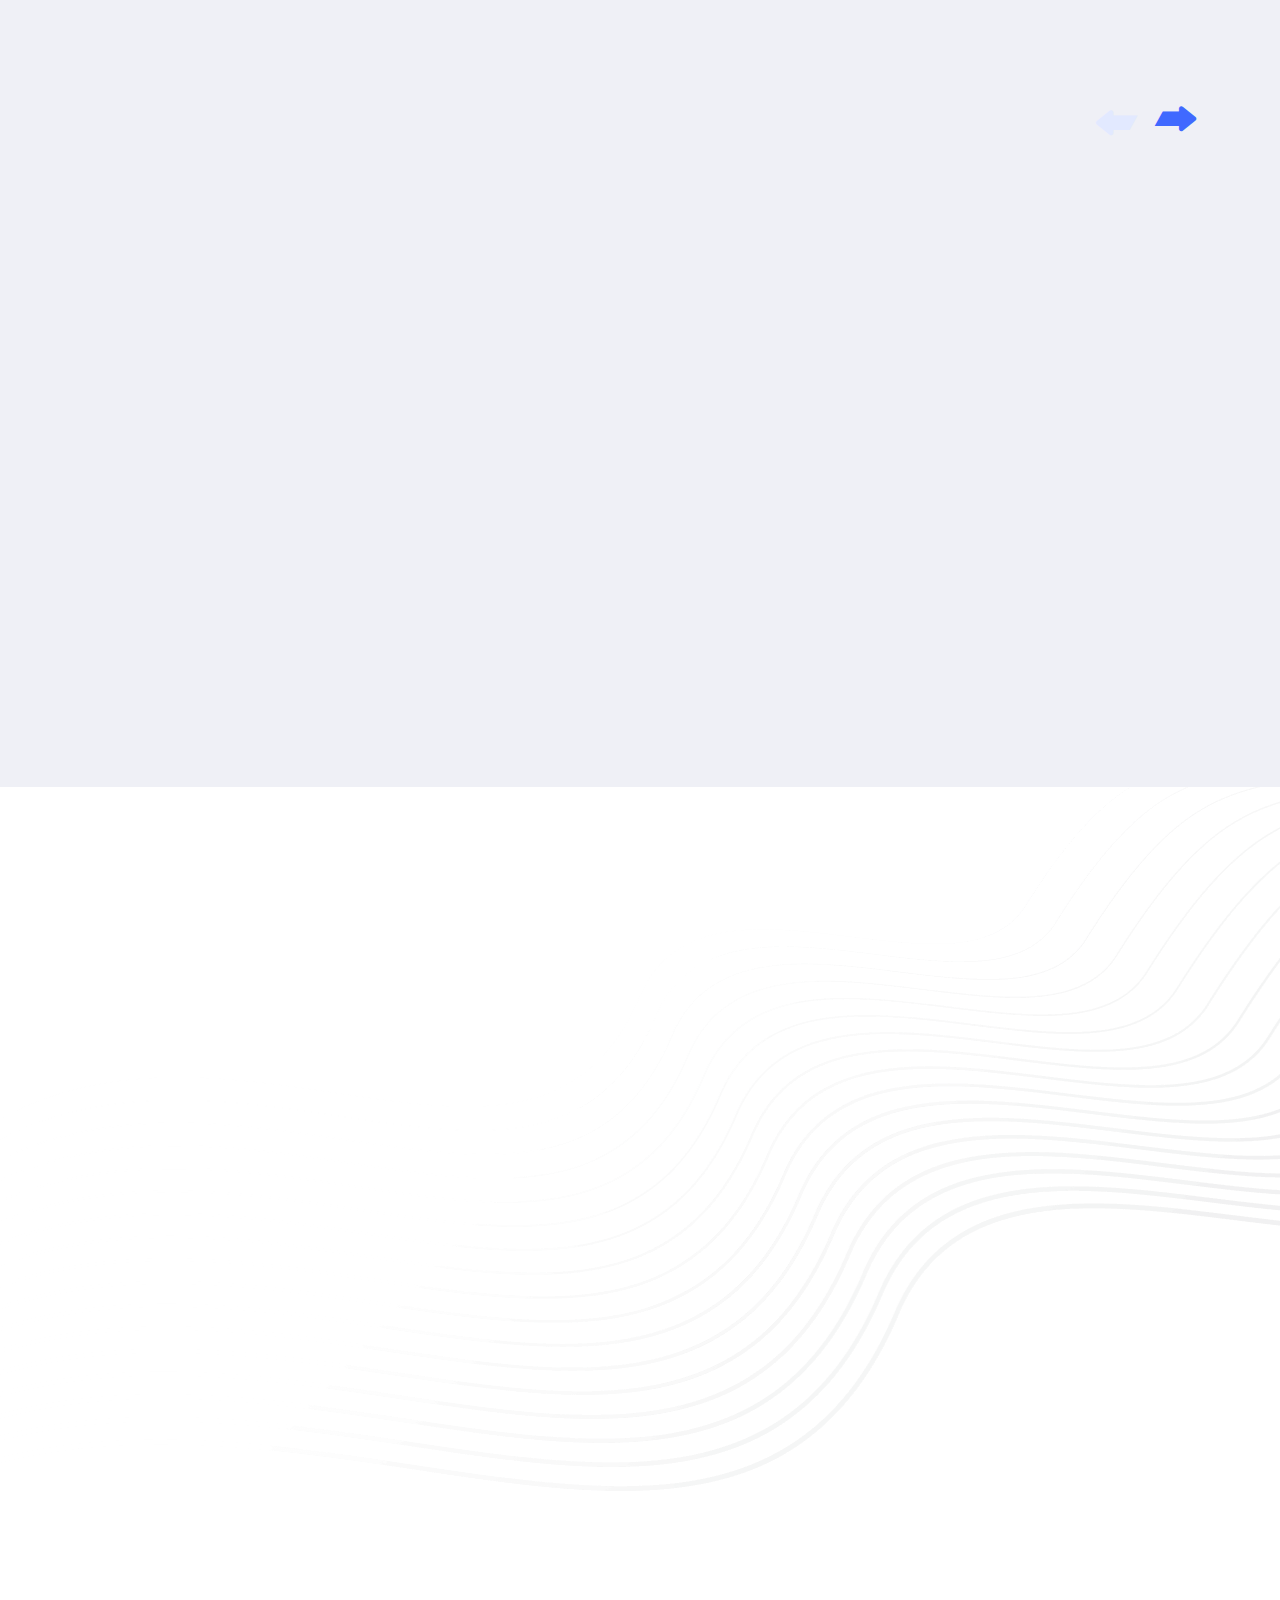
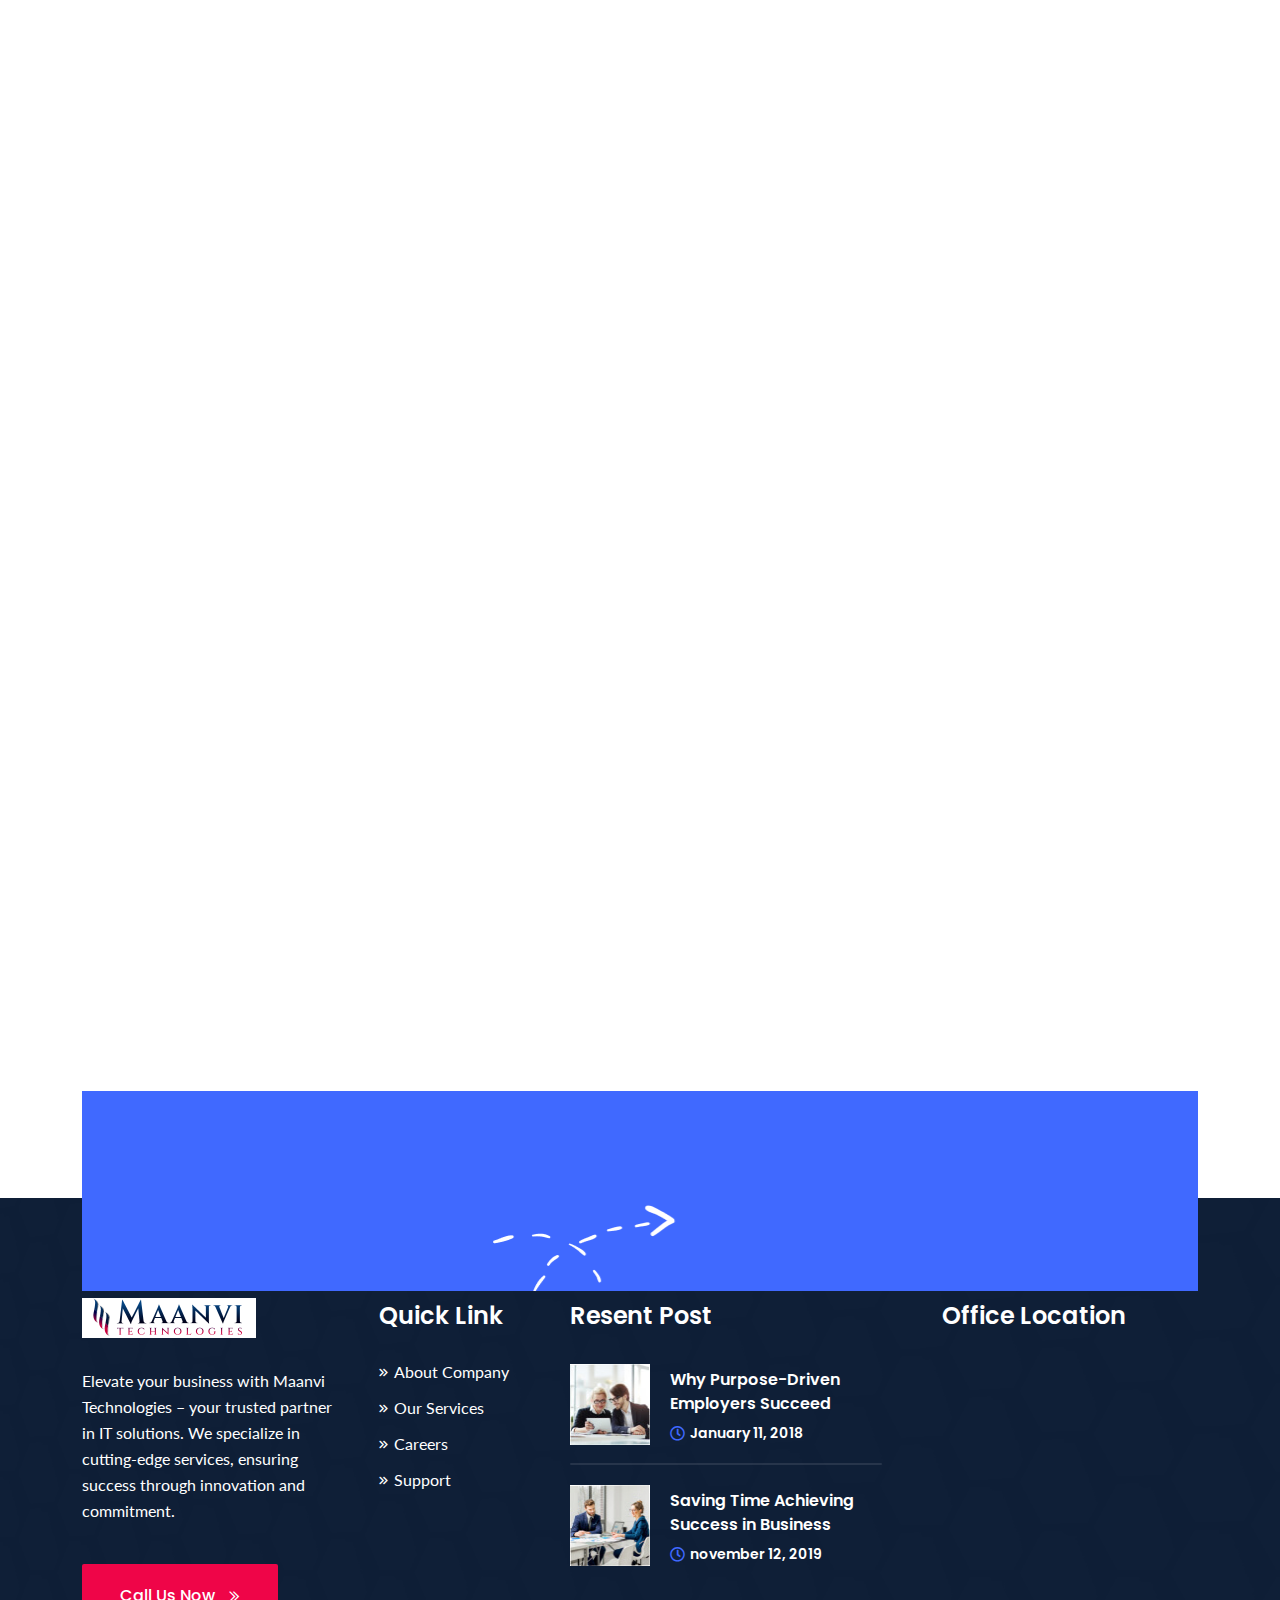
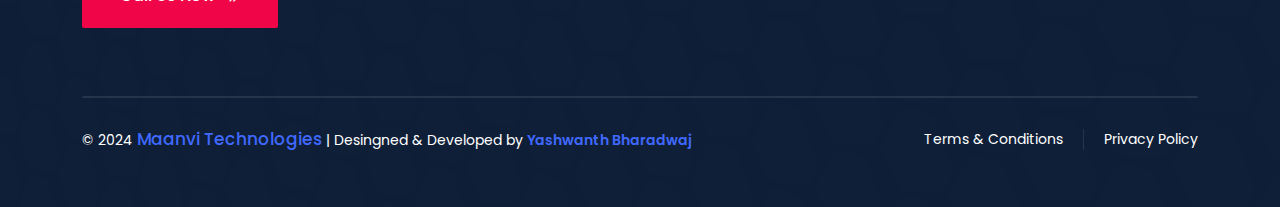
==== commit b6d030ed: "nav updates" ====
--- a/about.html
+++ b/about.html
@@ -132,7 +132,6 @@
                                         <li><a href="about.html">About</a></li>
                                         <li>
                                             <a href="#">Our Services</a>
-
                                             <ul>
                                                 <li><a href="application_Management.html">Application Management</a></li>
                                                 <li><a href="application_Deployment.html">Application Deployment</a></li>
@@ -141,12 +140,8 @@
                                                 <li><a href="It-Consulting.html">IT Consultancy</a></li>
                                             </ul>
                                         </li>
-
-                                        
                                         <li>
-                                            <a href="#">Careers</a>
-
-                                           
+                                            <a href="careers.html">Careers</a>
                                         </li>
                                         <li>
                                             <li><a href="contact.html">Contact</a></li>
@@ -207,7 +202,7 @@
                     <ul>
                         <li>
                             <a href="index.html">Home</a>
-
+                            
                         </li>
                         <li><a href="about.html">About</a></li>
                         <li>
@@ -222,7 +217,7 @@
                             </ul>
                         </li>
                         <li>
-                            <a href="#">Careers</a>
+                            <a href="careers.html">Careers</a>
                             <li><a href="contact.html">Contact</a></li>
 
                           
@@ -238,7 +233,7 @@
 
                         <ul>
                             <li><a><i class="fal fa-clock"></i> Mon – Fri: 8.00 – 18.00</a></li>
-                            <li><a href="mailto:consulter@example.com"><i class="icon-email"></i>consulter@example.com</a></li>
+                            <li><a href="mailto:info@maanvitech.com"><i class="icon-email"></i>info@maanvitech.com</a></li>
                             <li>
                                 <a class="header-contact d-flex align-items-center">
                                     <div class="icon">
@@ -247,7 +242,7 @@
                                     </div>
                                     <div class="text">
                                         <span class="font-la mb-5 d-block fw-500">Contact For Support</span>
-                                        <h5 class="fw-500">+123 556 8824</h5>
+                                        <h5 class="fw-500">+44 (0) 1217 514550</h5>
                                     </div>
                                 </a>
                             </li>
@@ -441,7 +436,7 @@
                                         <i class="icon-planning"></i>
                                     </div>
 
-                                    <h4 class="title color-d_black"><a href="services.html">Application Packaging</a></h4>
+                                    <h4 class="title color-d_black"><a href="application_Deployment.html">Application Packaging</a></h4>
                                 </div>
 
                                 <div class="bottom">
@@ -449,7 +444,7 @@
                                         <img src="images/project-details-2.png" class="img-fluid" alt="">
                                     </div>
 
-                                    <a href="services.html" class="theme-btn text-center fw-600">Read Details <i class="fas fa-long-arrow-alt-right"></i></a>
+                                    <a href="application_Deployment.html" class="theme-btn text-center fw-600">Read Details <i class="fas fa-long-arrow-alt-right"></i></a>
                                 </div>
                             </div>
                         </div>
@@ -461,7 +456,7 @@
                                         <i class="icon-outline"></i>
                                     </div>
 
-                                    <h4 class="title color-d_black"><a href="services.html">Application Virtualization</a></h4>
+                                    <h4 class="title color-d_black"><a href="application_Virtualization.html">Application Virtualization</a></h4>
                                 </div>
 
                                 <div class="bottom">
@@ -469,7 +464,7 @@
                                         <img src="images/project-details-3.png" class="img-fluid" alt="">
                                     </div>
 
-                                    <a href="services.html" class="theme-btn text-center fw-600">Read Details <i class="fas fa-long-arrow-alt-right"></i></a>
+                                    <a href="application_Virtualization.html" class="theme-btn text-center fw-600">Read Details <i class="fas fa-long-arrow-alt-right"></i></a>
                                 </div>
                             </div>
                         </div>
@@ -481,7 +476,7 @@
                                         <i class="fal fa-analytics"></i>
                                     </div>
 
-                                    <h4 class="title color-d_black"><a href="services.html">Application Deployment</a></h4>
+                                    <h4 class="title color-d_black"><a href="application_Deployment.html">Application Deployment</a></h4>
                                 </div>
 
                                 <div class="bottom">
@@ -489,7 +484,7 @@
                                         <img src="images/services-2.png" class="img-fluid" alt="">
                                     </div>
 
-                                    <a href="services.html" class="theme-btn text-center fw-600">Read Details <i class="fas fa-long-arrow-alt-right"></i></a>
+                                    <a href="application_Deployment.html" class="theme-btn text-center fw-600">Read Details <i class="fas fa-long-arrow-alt-right"></i></a>
                                 </div>
                             </div>
                         </div>
@@ -501,7 +496,7 @@
                                         <i class="icon-planning"></i>
                                     </div>
 
-                                    <h4 class="title color-d_black"><a href="services.html">IT Consultancy Services</a></h4>
+                                    <h4 class="title color-d_black"><a href="It-Consulting.html">IT Consultancy Services</a></h4>
                                 </div>
 
                                 <div class="bottom">
@@ -509,7 +504,7 @@
                                         <img src="images/project-details-2.png" class="img-fluid" alt="">
                                     </div>
 
-                                    <a href="services.html" class="theme-btn text-center fw-600">Read Details <i class="fas fa-long-arrow-alt-right"></i></a>
+                                    <a href="It-Consulting.html" class="theme-btn text-center fw-600">Read Details <i class="fas fa-long-arrow-alt-right"></i></a>
                                 </div>
                             </div>
                         </div>
@@ -521,7 +516,7 @@
                                         <i class="icon-outline"></i>
                                     </div>
 
-                                    <h4 class="title color-d_black"><a href="services.html">Salesforce Consulting Services</a></h4>
+                                    <h4 class="title color-d_black"><a href="Cloud-Services.html">Salesforce Consulting Services</a></h4>
                                 </div>
 
                                 <div class="bottom">
@@ -529,7 +524,7 @@
                                         <img src="images/project-details-3.png" class="img-fluid" alt="">
                                     </div>
 
-                                    <a href="services.html" class="theme-btn text-center fw-600">Read Details <i class="fas fa-long-arrow-alt-right"></i></a>
+                                    <a href="Cloud-Services.html" class="theme-btn text-center fw-600">Read Details <i class="fas fa-long-arrow-alt-right"></i></a>
                                 </div>
                             </div>
                         </div>
@@ -1186,7 +1181,7 @@
                                 <p>Elevate your business with Maanvi Technologies – your trusted partner in IT solutions. We specialize in cutting-edge services, ensuring success through innovation and commitment.</p>
                             </div>
     
-                            <a href="#" class="theme-btn btn-red btn-md fw-600">Call Us Now <i class="far fa-chevron-double-right"></i></a>
+                            <a href="contact.html" class="theme-btn btn-red btn-md fw-600">Call Us Now <i class="far fa-chevron-double-right"></i></a>
                         </div>
                     </div>
                     <!-- /.col-lg-3 - single-footer-wid -->
@@ -1197,11 +1192,11 @@
     
                             <ul>
                                 <li><a href="about.html">About Company</a></li>
-                                <li><a href="services.html">Our Services</a></li>
+                                <li><a href="It-Consulting.html">Our Services</a></li>
                                 <!-- <li><a href="services-2.html">Investor Presentation</a></li>
                                 <li><a href="table.html">Investor Career</a></li>
                                 <li><a href="team.html">Meet Our Team</a></li> -->
-                                <li><a href="contact.html">Careers</a></li>
+                                <li><a href="careers.html">Careers</a></li>
                                 <li><a href="contact.html">Support</a></li>
                             </ul>
                         </div>
@@ -1213,7 +1208,7 @@
                             <h4 class="wid-title mb-30 color-white">Resent Post</h4>
     
                             <div class="recent-post-list">
-                                <a href="blog.html" class="single-recent-post mb-20 pb-20 d-flex align-items-center">
+                                <a href="#" class="single-recent-post mb-20 pb-20 d-flex align-items-center">
                                     <div class="thumb">
                                         <img src="images/resent-post-1.png" alt="">
                                     </div>
@@ -1224,7 +1219,7 @@
                                     </div>
                                 </a>
     
-                                <a href="blog.html" class="single-recent-post mb-20 pb-20 d-flex align-items-center">
+                                <a href="#" class="single-recent-post mb-20 pb-20 d-flex align-items-center">
                                     <div class="thumb">
                                         <img src="images/resent-post-2.png" alt="">
                                     </div>
